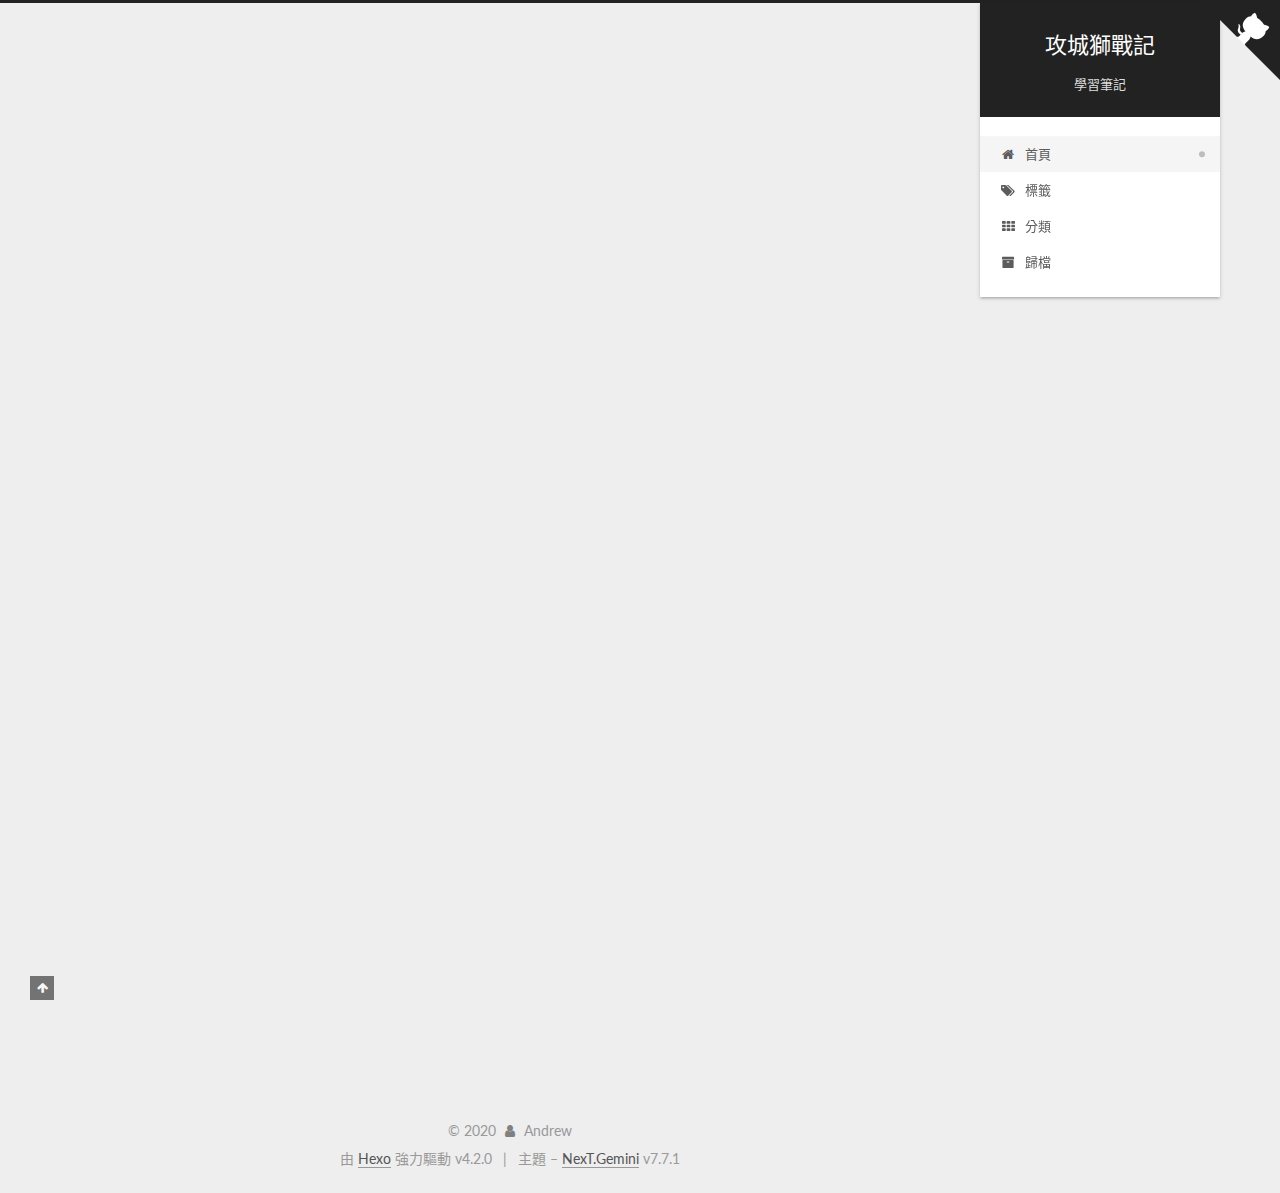
==== index.html @ 66b8ea12 "Site updated: 2020-05-15 19:25:50" ====
<!DOCTYPE html>
<html lang="zh-TW">
<head>
  <meta charset="UTF-8">
<meta name="viewport" content="width=device-width, initial-scale=1, maximum-scale=2">
<meta name="theme-color" content="#222">
<meta name="generator" content="Hexo 4.2.0">
<link href="https://fonts.googleapis.com/css?family=Noto+Serif+TC:400,600,700&display=swap&subset=chinese-traditional" rel="stylesheet">
  <link rel="apple-touch-icon" sizes="180x180" href="/images/apple-touch-icon-next.png">
  <link rel="icon" type="image/png" sizes="32x32" href="/images/favicon-32x32-next.png">
  <link rel="icon" type="image/png" sizes="16x16" href="/images/favicon-16x16-next.png">
  <link rel="mask-icon" href="/images/logo.svg" color="#222">
  <meta property="fb:admins" content="">
  <meta property="fb:app_id" content="251328089410373">

<link rel="stylesheet" href="/css/main.css">

<link rel="stylesheet" href="//fonts.googleapis.com/css?family=Lato:300,300italic,400,400italic,700,700italic&display=swap&subset=latin,latin-ext">
<link rel="stylesheet" href="/lib/font-awesome/css/font-awesome.min.css">

<script id="hexo-configurations">
    var NexT = window.NexT || {};
    var CONFIG = {"hostname":"andrewintw.github.io","root":"/","scheme":"Gemini","version":"7.7.1","exturl":false,"sidebar":{"position":"right","display":"post","padding":18,"offset":12,"onmobile":false},"copycode":{"enable":true,"show_result":true,"style":"default"},"back2top":{"enable":true,"sidebar":false,"scrollpercent":false},"bookmark":{"enable":false,"color":"#222","save":"auto"},"fancybox":false,"mediumzoom":false,"lazyload":false,"pangu":false,"comments":{"style":"tabs","active":null,"storage":true,"lazyload":false,"nav":null},"algolia":{"hits":{"per_page":10},"labels":{"input_placeholder":"Search for Posts","hits_empty":"We didn't find any results for the search: ${query}","hits_stats":"${hits} results found in ${time} ms"}},"localsearch":{"enable":false,"trigger":"auto","top_n_per_article":1,"unescape":false,"preload":false},"motion":{"enable":true,"async":false,"transition":{"post_block":"fadeIn","post_header":"slideDownIn","post_body":"slideDownIn","coll_header":"slideLeftIn","sidebar":"slideUpIn"}}};
  </script>

  <meta property="og:type" content="website">
<meta property="og:title" content="攻城獅戰記">
<meta property="og:url" content="https://andrewintw.github.io/index.html">
<meta property="og:site_name" content="攻城獅戰記">
<meta property="og:locale" content="zh_TW">
<meta property="article:author" content="Andrew">
<meta property="article:tag" content="linux">
<meta property="article:tag" content=" arduino">
<meta property="article:tag" content=" raspberry pi">
<meta property="article:tag" content=" maker">
<meta property="article:tag" content=" embedded system">
<meta property="article:tag" content=" openwrt">
<meta property="article:tag" content=" esp8266">
<meta property="article:tag" content=" esp32">
<meta name="twitter:card" content="summary">

<link rel="canonical" href="https://andrewintw.github.io/">


<script id="page-configurations">
  // https://hexo.io/docs/variables.html
  CONFIG.page = {
    sidebar: "",
    isHome: true,
    isPost: false
  };
</script>

  <title>攻城獅戰記</title>
  






  <noscript>
  <style>
  .use-motion .brand,
  .use-motion .menu-item,
  .sidebar-inner,
  .use-motion .post-block,
  .use-motion .pagination,
  .use-motion .comments,
  .use-motion .post-header,
  .use-motion .post-body,
  .use-motion .collection-header { opacity: initial; }

  .use-motion .site-title,
  .use-motion .site-subtitle {
    opacity: initial;
    top: initial;
  }

  .use-motion .logo-line-before i { left: initial; }
  .use-motion .logo-line-after i { right: initial; }
  </style>
</noscript>

</head>

<body itemscope itemtype="http://schema.org/WebPage">
  <div class="container use-motion">
    <div class="headband"></div>

    <header class="header" itemscope itemtype="http://schema.org/WPHeader">
      <div class="header-inner"><div class="site-brand-container">
  <div class="site-nav-toggle">
    <div class="toggle" aria-label="切換導航欄">
      <span class="toggle-line toggle-line-first"></span>
      <span class="toggle-line toggle-line-middle"></span>
      <span class="toggle-line toggle-line-last"></span>
    </div>
  </div>

  <div class="site-meta">

    <div>
      <a href="/" class="brand" rel="start">
        <span class="logo-line-before"><i></i></span>
        <span class="site-title">攻城獅戰記</span>
        <span class="logo-line-after"><i></i></span>
      </a>
    </div>
        <p class="site-subtitle">學習筆記</p>
  </div>

  <div class="site-nav-right"></div>
</div>


<nav class="site-nav">
  
  <ul id="menu" class="menu">
        <li class="menu-item menu-item-home">

    <a href="/" rel="section"><i class="fa fa-fw fa-home"></i>首頁</a>

  </li>
        <li class="menu-item menu-item-tags">

    <a href="/tags/" rel="section"><i class="fa fa-fw fa-tags"></i>標籤</a>

  </li>
        <li class="menu-item menu-item-categories">

    <a href="/categories/" rel="section"><i class="fa fa-fw fa-th"></i>分類</a>

  </li>
        <li class="menu-item menu-item-archives">

    <a href="/archives/" rel="section"><i class="fa fa-fw fa-archive"></i>歸檔</a>

  </li>
  </ul>

</nav>
</div>
    </header>

    
  <div class="back-to-top">
    <i class="fa fa-arrow-up"></i>
    <span>0%</span>
  </div>
  <div class="reading-progress-bar"></div>

  <a href="https://github.com/andrewintw" class="github-corner" title="Follow me on GitHub" aria-label="Follow me on GitHub" rel="noopener" target="_blank"><svg width="80" height="80" viewBox="0 0 250 250" aria-hidden="true"><path d="M0,0 L115,115 L130,115 L142,142 L250,250 L250,0 Z"></path><path d="M128.3,109.0 C113.8,99.7 119.0,89.6 119.0,89.6 C122.0,82.7 120.5,78.6 120.5,78.6 C119.2,72.0 123.4,76.3 123.4,76.3 C127.3,80.9 125.5,87.3 125.5,87.3 C122.9,97.6 130.6,101.9 134.4,103.2" fill="currentColor" style="transform-origin: 130px 106px;" class="octo-arm"></path><path d="M115.0,115.0 C114.9,115.1 118.7,116.5 119.8,115.4 L133.7,101.6 C136.9,99.2 139.9,98.4 142.2,98.6 C133.8,88.0 127.5,74.4 143.8,58.0 C148.5,53.4 154.0,51.2 159.7,51.0 C160.3,49.4 163.2,43.6 171.4,40.1 C171.4,40.1 176.1,42.5 178.8,56.2 C183.1,58.6 187.2,61.8 190.9,65.4 C194.5,69.0 197.7,73.2 200.1,77.6 C213.8,80.2 216.3,84.9 216.3,84.9 C212.7,93.1 206.9,96.0 205.4,96.6 C205.1,102.4 203.0,107.8 198.3,112.5 C181.9,128.9 168.3,122.5 157.7,114.1 C157.9,116.9 156.7,120.9 152.7,124.9 L141.0,136.5 C139.8,137.7 141.6,141.9 141.8,141.8 Z" fill="currentColor" class="octo-body"></path></svg></a>


    <main class="main">
      <div class="main-inner">
        <div class="content-wrap">
          

          <div class="content">
            

  <div class="posts-expand">
        
  
  
  <article itemscope itemtype="http://schema.org/Article" class="post-block home" lang="zh-TW">
    <link itemprop="mainEntityOfPage" href="https://andrewintw.github.io/2020/05/15/hello-world/">

    <span hidden itemprop="author" itemscope itemtype="http://schema.org/Person">
      <meta itemprop="image" content="/images/avatar.gif">
      <meta itemprop="name" content="Andrew">
      <meta itemprop="description" content="">
    </span>

    <span hidden itemprop="publisher" itemscope itemtype="http://schema.org/Organization">
      <meta itemprop="name" content="攻城獅戰記">
    </span>
      <header class="post-header">
        <h1 class="post-title" itemprop="name headline">
          
            <a href="/2020/05/15/hello-world/" class="post-title-link" itemprop="url">Hello World</a>
        </h1>

        <div class="post-meta">
            <span class="post-meta-item">
              <span class="post-meta-item-icon">
                <i class="fa fa-calendar-o"></i>
              </span>
              <span class="post-meta-item-text">發表於</span>

              <time title="創建時間：2020-05-15 14:35:52" itemprop="dateCreated datePublished" datetime="2020-05-15T14:35:52+08:00">2020-05-15</time>
            </span>

          
  
  <span class="post-meta-item">
    
      <span class="post-meta-item-icon">
        <i class="fa fa-comment-o"></i>
      </span>
      <span class="post-meta-item-text">Facebook：</span>
    
    <a title="facebook comments" href="/2020/05/15/hello-world/#comments" itemprop="discussionUrl">
      <span class="post-comments-count fb-comments-count" data-href="https://andrewintw.github.io/2020/05/15/hello-world/" itemprop="commentCount">0</span>
    </a>
  </span>
  
  

        </div>
      </header>

    
    
    
    <div class="post-body" itemprop="articleBody">

      
          <p>Welcome to <a href="https://hexo.io/" target="_blank" rel="noopener">Hexo</a>! This is your very first post. Check <a href="https://hexo.io/docs/" target="_blank" rel="noopener">documentation</a> for more info. If you get any problems when using Hexo, you can find the answer in <a href="https://hexo.io/docs/troubleshooting.html" target="_blank" rel="noopener">troubleshooting</a> or you can ask me on <a href="https://github.com/hexojs/hexo/issues" target="_blank" rel="noopener">GitHub</a>.</p>
<h2 id="Quick-Start"><a href="#Quick-Start" class="headerlink" title="Quick Start"></a>Quick Start</h2><h3 id="Create-a-new-post"><a href="#Create-a-new-post" class="headerlink" title="Create a new post"></a>Create a new post</h3><figure class="highlight bash"><table><tr><td class="gutter"><pre><span class="line">1</span><br></pre></td><td class="code"><pre><span class="line">$ hexo new <span class="string">"My New Post"</span></span><br></pre></td></tr></table></figure>

<p>More info: <a href="https://hexo.io/docs/writing.html" target="_blank" rel="noopener">Writing</a></p>
<h3 id="Run-server"><a href="#Run-server" class="headerlink" title="Run server"></a>Run server</h3><figure class="highlight bash"><table><tr><td class="gutter"><pre><span class="line">1</span><br></pre></td><td class="code"><pre><span class="line">$ hexo server</span><br></pre></td></tr></table></figure>

<p>More info: <a href="https://hexo.io/docs/server.html" target="_blank" rel="noopener">Server</a></p>
<h3 id="Generate-static-files"><a href="#Generate-static-files" class="headerlink" title="Generate static files"></a>Generate static files</h3><figure class="highlight bash"><table><tr><td class="gutter"><pre><span class="line">1</span><br></pre></td><td class="code"><pre><span class="line">$ hexo generate</span><br></pre></td></tr></table></figure>

<p>More info: <a href="https://hexo.io/docs/generating.html" target="_blank" rel="noopener">Generating</a></p>
<h3 id="Deploy-to-remote-sites"><a href="#Deploy-to-remote-sites" class="headerlink" title="Deploy to remote sites"></a>Deploy to remote sites</h3><figure class="highlight bash"><table><tr><td class="gutter"><pre><span class="line">1</span><br></pre></td><td class="code"><pre><span class="line">$ hexo deploy</span><br></pre></td></tr></table></figure>

<p>More info: <a href="https://hexo.io/docs/one-command-deployment.html" target="_blank" rel="noopener">Deployment</a></p>

      
    </div>

    
    
    
      <footer class="post-footer">
        <div class="post-eof"></div>
      </footer>
  </article>
  
  
  

  </div>

  



          </div>
          

<script>
  window.addEventListener('tabs:register', () => {
    let activeClass = CONFIG.comments.activeClass;
    if (CONFIG.comments.storage) {
      activeClass = localStorage.getItem('comments_active') || activeClass;
    }
    if (activeClass) {
      let activeTab = document.querySelector(`a[href="#comment-${activeClass}"]`);
      if (activeTab) {
        activeTab.click();
      }
    }
  });
  if (CONFIG.comments.storage) {
    window.addEventListener('tabs:click', event => {
      if (!event.target.matches('.tabs-comment .tab-content .tab-pane')) return;
      let commentClass = event.target.classList[1];
      localStorage.setItem('comments_active', commentClass);
    });
  }
</script>

        </div>
          
  
  <div class="toggle sidebar-toggle">
    <span class="toggle-line toggle-line-first"></span>
    <span class="toggle-line toggle-line-middle"></span>
    <span class="toggle-line toggle-line-last"></span>
  </div>

  <aside class="sidebar">
    <div class="sidebar-inner">

      <ul class="sidebar-nav motion-element">
        <li class="sidebar-nav-toc">
          文章目錄
        </li>
        <li class="sidebar-nav-overview">
          本站概要
        </li>
      </ul>

      <!--noindex-->
      <div class="post-toc-wrap sidebar-panel">
      </div>
      <!--/noindex-->

      <div class="site-overview-wrap sidebar-panel">
        <div class="site-author motion-element" itemprop="author" itemscope itemtype="http://schema.org/Person">
  <p class="site-author-name" itemprop="name">Andrew</p>
  <div class="site-description" itemprop="description"></div>
</div>
<div class="site-state-wrap motion-element">
  <nav class="site-state">
      <div class="site-state-item site-state-posts">
          <a href="/archives/">
        
          <span class="site-state-item-count">1</span>
          <span class="site-state-item-name">文章</span>
        </a>
      </div>
  </nav>
</div>



      </div>

    </div>
  </aside>
  <div id="sidebar-dimmer"></div>


      </div>
    </main>

    <footer class="footer">
      <div class="footer-inner">
        

<div class="copyright">
  
  &copy; 
  <span itemprop="copyrightYear">2020</span>
  <span class="with-love">
    <i class="fa fa-user"></i>
  </span>
  <span class="author" itemprop="copyrightHolder">Andrew</span>
</div>
  <div class="powered-by">由 <a href="https://hexo.io/" class="theme-link" rel="noopener" target="_blank">Hexo</a> 強力驅動 v4.2.0
  </div>
  <span class="post-meta-divider">|</span>
  <div class="theme-info">主題 – <a href="https://theme-next.org/" class="theme-link" rel="noopener" target="_blank">NexT.Gemini</a> v7.7.1
  </div>

        








      </div>
    </footer>
  </div>

  
  <script src="/lib/anime.min.js"></script>
  <script src="/lib/velocity/velocity.min.js"></script>
  <script src="/lib/velocity/velocity.ui.min.js"></script>

<script src="/js/utils.js"></script>

<script src="/js/motion.js"></script>


<script src="/js/schemes/pisces.js"></script>


<script src="/js/next-boot.js"></script>




  



  <script>
    function fbAsyncInit() {
      FB.init({
        appId  : '251328089410373',
        xfbml  : true,
        version: 'v3.3'
      });
    }
    (function(d, s, id) {
      var js, fjs = d.getElementsByTagName(s)[0];
      if (d.getElementById(id)) {return;}
      js = d.createElement(s); js.id = id;
      js.src = "//connect.facebook.net/zh_TW/sdk.js";
      fjs.parentNode.insertBefore(js, fjs);
    }(document, 'script', 'facebook-jssdk'));
  </script>













  

  

</body>
</html>
---- css/main.css ----
html {
  line-height: 1.15; /* 1 */
  -webkit-text-size-adjust: 100%; /* 2 */
}
body {
  margin: 0;
}
main {
  display: block;
}
h1 {
  font-size: 2em;
  margin: 0.67em 0;
}
hr {
  box-sizing: content-box; /* 1 */
  height: 0; /* 1 */
  overflow: visible; /* 2 */
}
pre {
  font-family: monospace, monospace; /* 1 */
  font-size: 1em; /* 2 */
}
a {
  background: transparent;
}
abbr[title] {
  border-bottom: none; /* 1 */
  text-decoration: underline; /* 2 */
  text-decoration: underline dotted; /* 2 */
}
b,
strong {
  font-weight: bolder;
}
code,
kbd,
samp {
  font-family: monospace, monospace; /* 1 */
  font-size: 1em; /* 2 */
}
small {
  font-size: 80%;
}
sub,
sup {
  font-size: 75%;
  line-height: 0;
  position: relative;
  vertical-align: baseline;
}
sub {
  bottom: -0.25em;
}
sup {
  top: -0.5em;
}
img {
  border-style: none;
}
button,
input,
optgroup,
select,
textarea {
  font-family: inherit; /* 1 */
  font-size: 100%; /* 1 */
  line-height: 1.15; /* 1 */
  margin: 0; /* 2 */
}
button,
input {
/* 1 */
  overflow: visible;
}
button,
select {
/* 1 */
  text-transform: none;
}
button,
[type='button'],
[type='reset'],
[type='submit'] {
  -webkit-appearance: button;
}
button::-moz-focus-inner,
[type='button']::-moz-focus-inner,
[type='reset']::-moz-focus-inner,
[type='submit']::-moz-focus-inner {
  border-style: none;
  padding: 0;
}
button:-moz-focusring,
[type='button']:-moz-focusring,
[type='reset']:-moz-focusring,
[type='submit']:-moz-focusring {
  outline: 1px dotted ButtonText;
}
fieldset {
  padding: 0.35em 0.75em 0.625em;
}
legend {
  box-sizing: border-box; /* 1 */
  color: inherit; /* 2 */
  display: table; /* 1 */
  max-width: 100%; /* 1 */
  padding: 0; /* 3 */
  white-space: normal; /* 1 */
}
progress {
  vertical-align: baseline;
}
textarea {
  overflow: auto;
}
[type='checkbox'],
[type='radio'] {
  box-sizing: border-box; /* 1 */
  padding: 0; /* 2 */
}
[type='number']::-webkit-inner-spin-button,
[type='number']::-webkit-outer-spin-button {
  height: auto;
}
[type='search'] {
  outline-offset: -2px; /* 2 */
  -webkit-appearance: textfield; /* 1 */
}
[type='search']::-webkit-search-decoration {
  -webkit-appearance: none;
}
::-webkit-file-upload-button {
  font: inherit; /* 2 */
  -webkit-appearance: button; /* 1 */
}
details {
  display: block;
}
summary {
  display: list-item;
}
template {
  display: none;
}
[hidden] {
  display: none;
}
::selection {
  background: #262a30;
  color: #fff;
}
html,
body {
  height: 100%;
}
body {
  background: #eee;
  color: #555;
  font-family: 'Lato', "PingFang SC", "Microsoft YaHei", sans-serif;
  font-size: 1em;
  line-height: 2;
}
@media (max-width: 991px) {
  body {
    padding-left: 0 !important;
    padding-right: 0 !important;
  }
}
h1,
h2,
h3,
h4,
h5,
h6 {
  font-family: 'Lato', "PingFang SC", "Microsoft YaHei", sans-serif;
  font-weight: bold;
  line-height: 1.5;
  margin: 20px 0 15px;
}
h1 {
  font-size: 1.5em;
}
h2 {
  font-size: 1.375em;
}
h3 {
  font-size: 1.25em;
}
h4 {
  font-size: 1.125em;
}
h5 {
  font-size: 1em;
}
h6 {
  font-size: 0.875em;
}
p {
  margin: 0 0 20px 0;
}
a,
span.exturl {
  border-bottom: 1px solid #999;
  color: #555;
  outline: 0;
  text-decoration: none;
  overflow-wrap: break-word;
  word-wrap: break-word;
  cursor: pointer;
}
a:hover,
span.exturl:hover {
  border-bottom-color: #222;
  color: #222;
}
iframe,
img,
video {
  display: block;
  margin-left: auto;
  margin-right: auto;
  max-width: 100%;
}
hr {
  background-color: #ddd;
  background-image: repeating-linear-gradient(-45deg, #fff, #fff 4px, transparent 4px, transparent 8px);
  border: 0;
  height: 3px;
  margin: 40px 0;
}
blockquote {
  border-left: 4px solid #ddd;
  color: #666;
  margin: 0;
  padding: 0 15px;
}
blockquote cite::before {
  content: '-';
  padding: 0 5px;
}
dt {
  font-weight: 700;
}
dd {
  margin: 0;
  padding: 0;
}
kbd {
  background-color: #f5f5f5;
  background-image: linear-gradient(#eee, #fff, #eee);
  border: 1px solid #ccc;
  border-radius: 0.2em;
  box-shadow: 0.1em 0.1em 0.2em rgba(0,0,0,0.1);
  font-family: inherit;
  padding: 0.1em 0.3em;
  white-space: nowrap;
}
.table-container {
  overflow: auto;
}
table {
  border-collapse: collapse;
  border-spacing: 0;
  font-size: 0.875em;
  margin: 0 0 20px 0;
  width: 100%;
}
tbody tr:nth-of-type(odd) {
  background: #f9f9f9;
}
tbody tr:hover {
  background: #f5f5f5;
}
caption,
th,
td {
  font-weight: normal;
  padding: 8px;
  text-align: left;
  vertical-align: middle;
}
th,
td {
  border: 1px solid #ddd;
  border-bottom: 3px solid #ddd;
}
th {
  font-weight: 700;
  padding-bottom: 10px;
}
td {
  border-bottom-width: 1px;
}
.btn {
  background: #fff;
  border: 2px solid #555;
  border-radius: 2px;
  color: #555;
  display: inline-block;
  font-size: 0.875em;
  line-height: 2;
  padding: 0 20px;
  text-decoration: none;
  transition-property: background-color;
  transition-delay: 0s;
  transition-duration: 0.2s;
  transition-timing-function: ease-in-out;
}
.btn:hover {
  background: #222;
  border-color: #222;
  color: #fff;
}
.btn + .btn {
  margin: 0 0 8px 8px;
}
.btn .fa-fw {
  text-align: left;
  width: 1.285714285714286em;
}
.toggle {
  line-height: 0;
}
.toggle .toggle-line {
  background: #fff;
  display: inline-block;
  height: 2px;
  left: 0;
  position: relative;
  top: 0;
  transition: all 0.4s;
  vertical-align: top;
  width: 100%;
}
.toggle .toggle-line:not(:first-child) {
  margin-top: 3px;
}
.toggle.toggle-arrow .toggle-line-first {
  top: 2px;
  transform: rotate(-45deg);
  width: 50%;
}
.toggle.toggle-arrow .toggle-line-middle {
  width: 90%;
}
.toggle.toggle-arrow .toggle-line-last {
  top: -2px;
  transform: rotate(45deg);
  width: 50%;
}
.toggle.toggle-close .toggle-line-first {
  top: 5px;
  transform: rotate(-45deg);
}
.toggle.toggle-close .toggle-line-middle {
  opacity: 0;
}
.toggle.toggle-close .toggle-line-last {
  top: -5px;
  transform: rotate(45deg);
}
.highlight-container {
  position: relative;
}
.highlight-container:hover .copy-btn,
.highlight-container .copy-btn:focus {
  opacity: 1;
}
.copy-btn {
  color: #333;
  cursor: pointer;
  display: inline-block;
  font-weight: 700;
  line-height: 1.6;
  opacity: 0;
  outline: 0;
  padding: 2px 6px;
  position: absolute;
  vertical-align: middle;
  white-space: nowrap;
  -moz-user-select: none;
  -ms-user-select: none;
  -webkit-user-select: none;
  user-select: none;
  transition-delay: 0s;
  transition-duration: 0.2s;
  transition-timing-function: ease-in-out;
  background-color: #eee;
  background-image: linear-gradient(#fcfcfc, #eee);
  border: 1px solid #d5d5d5;
  border-radius: 3px;
  font-size: 0.8125em;
  right: 4px;
  top: 8px;
}
.highlight,
pre {
  background: #2d2d2d;
  color: #ccc;
  line-height: 1.6;
  margin: 0 auto 20px;
}
pre,
code {
  font-family: consolas, Menlo, monospace, "PingFang SC", "Microsoft YaHei";
}
code {
  background: #eee;
  border-radius: 3px;
  color: #555;
  padding: 2px 4px;
  overflow-wrap: break-word;
  word-wrap: break-word;
}
.highlight *::selection {
  background: #515151;
}
.highlight pre {
  border: 0;
  margin: 0;
  padding: 10px 0;
}
.highlight table {
  border: 0;
  margin: 0;
  width: auto;
}
.highlight td {
  border: 0;
  padding: 0;
}
.highlight figcaption {
  background: #eee;
  color: #ccc;
  font-size: 0.875em;
  line-height: 1.2;
  padding: 0.5em;
}
.highlight figcaption::before,
.highlight figcaption::after {
  content: ' ';
  display: table;
}
.highlight figcaption::after {
  clear: both;
}
.highlight figcaption a {
  color: #ccc;
  float: right;
}
.highlight figcaption a:hover {
  border-bottom-color: #ccc;
}
.highlight .gutter {
  -moz-user-select: none;
  -ms-user-select: none;
  -webkit-user-select: none;
  user-select: none;
}
.highlight .gutter pre {
  background: #1b1b1b;
  color: #999;
  padding-left: 10px;
  padding-right: 10px;
  text-align: right;
}
.highlight .code pre {
  background: #2d2d2d;
  padding-left: 10px;
  width: 100%;
}
.gist table {
  width: auto;
}
.gist table td {
  border: 0;
}
pre {
  overflow: auto;
  padding: 10px;
}
pre code {
  background: none;
  color: #ccc;
  font-size: 0.875em;
  padding: 0;
  text-shadow: none;
}
pre .deletion {
  background: #800000;
}
pre .addition {
  background: #008000;
}
pre .meta {
  color: #fc6;
  -moz-user-select: none;
  -ms-user-select: none;
  -webkit-user-select: none;
  user-select: none;
}
pre .comment {
  color: #999;
}
pre .variable,
pre .attribute,
pre .tag,
pre .name,
pre .regexp,
pre .ruby .constant,
pre .xml .tag .title,
pre .xml .pi,
pre .xml .doctype,
pre .html .doctype,
pre .css .id,
pre .css .class,
pre .css .pseudo {
  color: #f2777a;
}
pre .number,
pre .preprocessor,
pre .built_in,
pre .builtin-name,
pre .literal,
pre .params,
pre .constant,
pre .command {
  color: #f99157;
}
pre .ruby .class .title,
pre .css .rules .attribute,
pre .string,
pre .symbol,
pre .value,
pre .inheritance,
pre .header,
pre .ruby .symbol,
pre .xml .cdata,
pre .special,
pre .formula {
  color: #9c9;
}
pre .title,
pre .css .hexcolor {
  color: #6cc;
}
pre .function,
pre .python .decorator,
pre .python .title,
pre .ruby .function .title,
pre .ruby .title .keyword,
pre .perl .sub,
pre .javascript .title,
pre .coffeescript .title {
  color: #69c;
}
pre .keyword,
pre .javascript .function {
  color: #c9c;
}
.blockquote-center {
  border-left: none;
  margin: 40px 0;
  padding: 0;
  position: relative;
  text-align: center;
}
.blockquote-center::before,
.blockquote-center::after {
  background-repeat: no-repeat;
  background-size: 22px 22px;
  content: ' ';
  display: block;
  height: 24px;
  opacity: 0.2;
  position: absolute;
  width: 100%;
}
.blockquote-center::before {
  background-image: url("../images/quote-l.svg");
  background-position: 0 -6px;
  border-top: 1px solid #ccc;
  top: -20px;
}
.blockquote-center::after {
  background-image: url("../images/quote-r.svg");
  background-position: 100% 8px;
  border-bottom: 1px solid #ccc;
  bottom: -20px;
}
.blockquote-center p,
.blockquote-center div {
  text-align: center;
}
.post-body .group-picture img {
  margin: 0 auto;
  padding: 0 3px;
}
.group-picture-row {
  margin-bottom: 6px;
  overflow: hidden;
}
.group-picture-column {
  float: left;
  margin-bottom: 10px;
}
.post-body .label {
  display: inline;
  padding: 0 2px;
}
.post-body .label.default {
  background: #f0f0f0;
}
.post-body .label.primary {
  background: #efe6f7;
}
.post-body .label.info {
  background: #e5f2f8;
}
.post-body .label.success {
  background: #e7f4e9;
}
.post-body .label.warning {
  background: #fcf6e1;
}
.post-body .label.danger {
  background: #fae8eb;
}
.post-body .tabs {
  margin-bottom: 20px;
}
.post-body .tabs,
.tabs-comment {
  display: block;
  padding-top: 10px;
  position: relative;
}
.post-body .tabs ul.nav-tabs,
.tabs-comment ul.nav-tabs {
  display: flex;
  flex-wrap: wrap;
  margin: 0;
  margin-bottom: -1px;
  padding: 0;
}
@media (max-width: 413px) {
  .post-body .tabs ul.nav-tabs,
  .tabs-comment ul.nav-tabs {
    display: block;
    margin-bottom: 5px;
  }
}
.post-body .tabs ul.nav-tabs li.tab,
.tabs-comment ul.nav-tabs li.tab {
  background: #fff;
  border-bottom: 1px solid #ddd;
  border-left: 1px solid transparent;
  border-right: 1px solid transparent;
  border-top: 3px solid transparent;
  flex-grow: 1;
  list-style-type: none;
  border-radius: 0 0 0 0;
}
@media (max-width: 413px) {
  .post-body .tabs ul.nav-tabs li.tab,
  .tabs-comment ul.nav-tabs li.tab {
    border-bottom: 1px solid transparent;
    border-left: 3px solid transparent;
    border-right: 1px solid transparent;
    border-top: 1px solid transparent;
  }
}
@media (max-width: 413px) {
  .post-body .tabs ul.nav-tabs li.tab,
  .tabs-comment ul.nav-tabs li.tab {
    border-radius: 0;
  }
}
.post-body .tabs ul.nav-tabs li.tab a,
.tabs-comment ul.nav-tabs li.tab a {
  border-bottom: initial;
  display: block;
  line-height: 1.8;
  outline: 0;
  padding: 0.25em 0.75em;
  text-align: center;
  transition-delay: 0s;
  transition-duration: 0.2s;
  transition-timing-function: ease-out;
}
.post-body .tabs ul.nav-tabs li.tab a i,
.tabs-comment ul.nav-tabs li.tab a i {
  width: 1.285714285714286em;
}
.post-body .tabs ul.nav-tabs li.tab.active,
.tabs-comment ul.nav-tabs li.tab.active {
  border-bottom: 1px solid transparent;
  border-left: 1px solid #ddd;
  border-right: 1px solid #ddd;
  border-top: 3px solid #fc6423;
}
@media (max-width: 413px) {
  .post-body .tabs ul.nav-tabs li.tab.active,
  .tabs-comment ul.nav-tabs li.tab.active {
    border-bottom: 1px solid #ddd;
    border-left: 3px solid #fc6423;
    border-right: 1px solid #ddd;
    border-top: 1px solid #ddd;
  }
}
.post-body .tabs ul.nav-tabs li.tab.active a,
.tabs-comment ul.nav-tabs li.tab.active a {
  color: #555;
  cursor: default;
}
.post-body .tabs .tab-content .tab-pane,
.tabs-comment .tab-content .tab-pane {
  border: 1px solid #ddd;
  padding: 20px 20px 0 20px;
  border-radius: 0;
}
.post-body .tabs .tab-content .tab-pane:not(.active),
.tabs-comment .tab-content .tab-pane:not(.active) {
  display: none;
}
.post-body .tabs .tab-content .tab-pane.active,
.tabs-comment .tab-content .tab-pane.active {
  display: block;
}
.post-body .tabs .tab-content .tab-pane.active:nth-of-type(1),
.tabs-comment .tab-content .tab-pane.active:nth-of-type(1) {
  border-radius: 0 0 0 0;
}
@media (max-width: 413px) {
  .post-body .tabs .tab-content .tab-pane.active:nth-of-type(1),
  .tabs-comment .tab-content .tab-pane.active:nth-of-type(1) {
    border-radius: 0;
  }
}
.post-body .note {
  border-radius: 3px;
  margin-bottom: 20px;
  padding: 15px;
  position: relative;
  border: 1px solid #eee;
  border-left-width: 5px;
}
.post-body .note h2,
.post-body .note h3,
.post-body .note h4,
.post-body .note h5,
.post-body .note h6 {
  margin-top: 0;
  border-bottom: initial;
  margin-bottom: 0;
  padding-top: 0;
}
.post-body .note p:first-child,
.post-body .note ul:first-child,
.post-body .note ol:first-child,
.post-body .note table:first-child,
.post-body .note pre:first-child,
.post-body .note blockquote:first-child,
.post-body .note img:first-child {
  margin-top: 0;
}
.post-body .note p:last-child,
.post-body .note ul:last-child,
.post-body .note ol:last-child,
.post-body .note table:last-child,
.post-body .note pre:last-child,
.post-body .note blockquote:last-child,
.post-body .note img:last-child {
  margin-bottom: 0;
}
.post-body .note.default {
  border-left-color: #777;
}
.post-body .note.default h2,
.post-body .note.default h3,
.post-body .note.default h4,
.post-body .note.default h5,
.post-body .note.default h6 {
  color: #777;
}
.post-body .note.primary {
  border-left-color: #6f42c1;
}
.post-body .note.primary h2,
.post-body .note.primary h3,
.post-body .note.primary h4,
.post-body .note.primary h5,
.post-body .note.primary h6 {
  color: #6f42c1;
}
.post-body .note.info {
  border-left-color: #428bca;
}
.post-body .note.info h2,
.post-body .note.info h3,
.post-body .note.info h4,
.post-body .note.info h5,
.post-body .note.info h6 {
  color: #428bca;
}
.post-body .note.success {
  border-left-color: #5cb85c;
}
.post-body .note.success h2,
.post-body .note.success h3,
.post-body .note.success h4,
.post-body .note.success h5,
.post-body .note.success h6 {
  color: #5cb85c;
}
.post-body .note.warning {
  border-left-color: #f0ad4e;
}
.post-body .note.warning h2,
.post-body .note.warning h3,
.post-body .note.warning h4,
.post-body .note.warning h5,
.post-body .note.warning h6 {
  color: #f0ad4e;
}
.post-body .note.danger {
  border-left-color: #d9534f;
}
.post-body .note.danger h2,
.post-body .note.danger h3,
.post-body .note.danger h4,
.post-body .note.danger h5,
.post-body .note.danger h6 {
  color: #d9534f;
}
.pagination .prev,
.pagination .next,
.pagination .page-number,
.pagination .space {
  display: inline-block;
  margin: 0 10px;
  padding: 0 11px;
  position: relative;
  top: -1px;
}
@media (max-width: 767px) {
  .pagination .prev,
  .pagination .next,
  .pagination .page-number,
  .pagination .space {
    margin: 0 5px;
  }
}
.pagination {
  border-top: 1px solid #eee;
  margin: 120px 0 0;
  text-align: center;
}
.pagination .prev,
.pagination .next,
.pagination .page-number {
  border-bottom: 0;
  border-top: 1px solid #eee;
  transition-property: border-color;
  transition-delay: 0s;
  transition-duration: 0.2s;
  transition-timing-function: ease-in-out;
}
.pagination .prev:hover,
.pagination .next:hover,
.pagination .page-number:hover {
  border-top-color: #222;
}
.pagination .space {
  margin: 0;
  padding: 0;
}
.pagination .prev {
  margin-left: 0;
}
.pagination .next {
  margin-right: 0;
}
.pagination .page-number.current {
  background: #ccc;
  border-top-color: #ccc;
  color: #fff;
}
@media (max-width: 767px) {
  .pagination {
    border-top: none;
  }
  .pagination .prev,
  .pagination .next,
  .pagination .page-number {
    border-bottom: 1px solid #eee;
    border-top: 0;
    margin-bottom: 10px;
    padding: 0 10px;
  }
  .pagination .prev:hover,
  .pagination .next:hover,
  .pagination .page-number:hover {
    border-bottom-color: #222;
  }
}
.comments {
  margin: 60px 20px 0;
  overflow: hidden;
}
.comment-button-group {
  display: flex;
  flex-wrap: wrap-reverse;
  justify-content: center;
  margin: 1em 0;
}
.comment-button-group .comment-button {
  margin: 0.1em 0.2em;
}
.comment-button-group .comment-button.active {
  background: #222;
  border-color: #222;
  color: #fff;
}
.comment-position {
  display: none;
}
.comment-position.active {
  display: block;
}
.tabs-comment {
  background: #fff;
  margin-top: 4em;
  padding-top: 0;
}
.tabs-comment .comments {
  border: 0;
  box-shadow: none;
  margin-top: 0;
  padding-top: 0;
}
.container {
  min-height: 100%;
  position: relative;
}
.main-inner {
  margin: 0 auto;
  width: calc(100% - 20px);
}
@media (min-width: 1200px) {
  .main-inner {
    width: 1160px;
  }
}
@media (min-width: 1600px) {
  .main-inner {
    width: 73%;
  }
}
.header {
  background: transparent;
}
.header-inner {
  margin: 0 auto;
  width: calc(100% - 20px);
}
@media (min-width: 1200px) {
  .header-inner {
    width: 1160px;
  }
}
@media (min-width: 1600px) {
  .header-inner {
    width: 73%;
  }
}
.site-brand-container {
  display: flex;
  flex-shrink: 0;
  padding: 0 10px;
}
.headband {
  background: #222;
  height: 3px;
}
.site-meta {
  flex-grow: 1;
  text-align: center;
}
@media (max-width: 767px) {
  .site-meta {
    text-align: center;
  }
}
.brand {
  background: #222;
  border-bottom: none;
  color: #fff;
  display: inline-block;
  line-height: 1.375em;
  padding: 0 40px;
  position: relative;
}
.brand:hover {
  color: #fff;
}
.site-title {
  display: inline-block;
  font-family: 'Lato', "PingFang SC", "Microsoft YaHei", sans-serif;
  font-size: 1.375em;
  font-weight: normal;
  line-height: 1.5;
  vertical-align: top;
}
.site-subtitle {
  color: #ddd;
  font-size: 0.8125em;
  margin: 10px 0;
}
.use-motion .brand {
  opacity: 0;
}
.use-motion .site-title,
.use-motion .site-subtitle,
.use-motion .custom-logo-image {
  opacity: 0;
  position: relative;
  top: -10px;
}
.site-nav-toggle {
  display: none;
}
@media (max-width: 767px) {
  .site-nav-toggle {
    display: flex;
    flex-direction: column;
    justify-content: center;
  }
}
.site-nav-toggle .toggle {
  padding: 10px;
  width: 22px;
}
.site-nav-toggle .toggle .toggle-line {
  background: #555;
  border-radius: 1px;
}
.site-nav-right {
  display: none;
  width: 42px;
}
@media (max-width: 767px) {
  .site-nav-right {
    display: block;
  }
}
.site-nav {
  display: block;
}
@media (max-width: 767px) {
  .site-nav {
    clear: both;
    display: none;
  }
}
.site-nav.site-nav-on {
  display: block;
}
.menu {
  margin-top: 20px;
  padding-left: 0;
  text-align: center;
}
.menu-item {
  display: inline-block;
  list-style: none;
  margin: 0 10px;
}
@media (max-width: 767px) {
  .menu-item {
    margin-top: 10px;
  }
}
.menu-item a,
.menu-item span.exturl {
  border-bottom: 0;
  display: block;
  font-size: 0.8125em;
  transition-property: border-color;
  transition-delay: 0s;
  transition-duration: 0.2s;
  transition-timing-function: ease-in-out;
}
@media (hover: none) {
  .menu-item a:hover,
  .menu-item span.exturl:hover {
    border-bottom-color: transparent !important;
  }
}
.menu-item .fa {
  margin-right: 8px;
}
.menu-item .badge {
  display: inline-block;
  font-weight: 700;
  line-height: 1;
  margin-left: 0.35em;
  margin-top: 0.35em;
  text-align: center;
  white-space: nowrap;
}
@media (max-width: 767px) {
  .menu-item .badge {
    float: right;
    margin-left: 0;
  }
}
.use-motion .menu-item {
  opacity: 0;
}
.github-corner :hover .octo-arm {
  animation: octocat-wave 560ms ease-in-out;
}
.github-corner svg {
  border: 0;
  color: #fff;
  fill: #222;
  position: absolute;
  right: 0;
  top: 0;
  z-index: 1000;
}
@media (max-width: 991px) {
  .github-corner svg {
    color: #222;
    fill: #fff;
  }
  .github-corner .github-corner:hover .octo-arm {
    animation: none;
  }
  .github-corner .github-corner .octo-arm {
    animation: octocat-wave 560ms ease-in-out;
  }
}
@-moz-keyframes octocat-wave {
  0%, 100% {
    transform: rotate(0);
  }
  20%, 60% {
    transform: rotate(-25deg);
  }
  40%, 80% {
    transform: rotate(10deg);
  }
}
@-webkit-keyframes octocat-wave {
  0%, 100% {
    transform: rotate(0);
  }
  20%, 60% {
    transform: rotate(-25deg);
  }
  40%, 80% {
    transform: rotate(10deg);
  }
}
@-o-keyframes octocat-wave {
  0%, 100% {
    transform: rotate(0);
  }
  20%, 60% {
    transform: rotate(-25deg);
  }
  40%, 80% {
    transform: rotate(10deg);
  }
}
@keyframes octocat-wave {
  0%, 100% {
    transform: rotate(0);
  }
  20%, 60% {
    transform: rotate(-25deg);
  }
  40%, 80% {
    transform: rotate(10deg);
  }
}
.sidebar {
  background: #222;
  bottom: 0;
  box-shadow: inset 0 2px 6px #000;
  position: fixed;
  top: 0;
}
.sidebar a,
.sidebar span.exturl {
  border-bottom-color: #555;
  color: #999;
}
.sidebar a:hover,
.sidebar span.exturl:hover {
  border-bottom-color: #eee;
  color: #eee;
}
@media (max-width: 991px) {
  .sidebar {
    display: none;
  }
}
.sidebar-inner {
  color: #999;
  padding: 18px 10px;
  text-align: center;
}
.cc-license {
  margin-top: 10px;
  text-align: center;
}
.cc-license .cc-opacity {
  border-bottom: none;
  opacity: 0.7;
}
.cc-license .cc-opacity:hover {
  opacity: 0.9;
}
.cc-license img {
  display: inline-block;
}
.site-author-image {
  border: 1px solid #eee;
  display: block;
  height: auto;
  margin: 0 auto;
  max-width: 120px;
  padding: 2px;
}
.site-author-name {
  color: #222;
  font-weight: 600;
  margin: 0;
  text-align: center;
}
.site-description {
  color: #999;
  font-size: 0.8125em;
  margin-top: 0;
  text-align: center;
}
.links-of-author {
  margin-top: 15px;
}
.links-of-author a,
.links-of-author span.exturl {
  border-bottom-color: #555;
  display: inline-block;
  font-size: 0.8125em;
  margin-bottom: 10px;
  margin-right: 10px;
  vertical-align: middle;
}
.links-of-author a::before,
.links-of-author span.exturl::before {
  background: #8618c9;
  border-radius: 50%;
  content: ' ';
  display: inline-block;
  height: 4px;
  margin-right: 3px;
  vertical-align: middle;
  width: 4px;
}
.sidebar-button {
  margin-top: 15px;
}
.sidebar-button a {
  border: 1px solid #fc6423;
  border-radius: 4px;
  color: #fc6423;
  display: inline-block;
  padding: 0 15px;
}
.sidebar-button a .fa {
  margin-right: 5px;
}
.sidebar-button a:hover {
  background: #fc6423;
  border: 1px solid #fc6423;
  color: #fff;
}
.sidebar-button a:hover .fa {
  color: #fff;
}
.links-of-blogroll {
  font-size: 0.8125em;
  margin-top: 10px;
}
.links-of-blogroll-title {
  font-size: 0.875em;
  font-weight: 600;
  margin-top: 0;
}
.links-of-blogroll-list {
  list-style: none;
  margin: 0;
  padding: 0;
}
.links-of-blogroll-item {
  padding: 2px 10px;
}
.links-of-blogroll-item a,
.links-of-blogroll-item span.exturl {
  box-sizing: border-box;
  display: inline-block;
  max-width: 280px;
  overflow: hidden;
  text-overflow: ellipsis;
  white-space: nowrap;
}
#sidebar-dimmer {
  display: none;
}
@media (max-width: 767px) {
  #sidebar-dimmer {
    background: #000;
    display: block;
    height: 100%;
    left: 100%;
    opacity: 0;
    position: fixed;
    top: 0;
    width: 100%;
    z-index: 1100;
  }
  .sidebar-active + #sidebar-dimmer {
    opacity: 0.7;
    transform: translateX(-100%);
    transition: opacity 0.5s;
  }
}
.sidebar-nav {
  margin: 0;
  padding-bottom: 20px;
  padding-left: 0;
}
.sidebar-nav li {
  border-bottom: 1px solid transparent;
  color: #555;
  cursor: pointer;
  display: inline-block;
  font-size: 0.875em;
}
.sidebar-nav li.sidebar-nav-overview {
  margin-left: 10px;
}
.sidebar-nav li:hover {
  color: #fc6423;
}
.sidebar-nav .sidebar-nav-active {
  border-bottom-color: #fc6423;
  color: #fc6423;
}
.sidebar-nav .sidebar-nav-active:hover {
  color: #fc6423;
}
.sidebar-panel {
  display: none;
  overflow-x: hidden;
  overflow-y: auto;
}
.sidebar-panel-active {
  display: block;
}
.sidebar-toggle {
  background: #222;
  bottom: 45px;
  cursor: pointer;
  height: 14px;
  left: 30px;
  padding: 5px;
  position: fixed;
  width: 14px;
  z-index: 1300;
}
@media (max-width: 991px) {
  .sidebar-toggle {
    left: 20px;
    opacity: 0.8;
    display: none;
  }
}
.sidebar-toggle:hover .toggle-line {
  background: #fc6423;
}
.post-toc {
  font-size: 0.875em;
}
.post-toc ol {
  list-style: none;
  margin: 0;
  padding: 0 2px 5px 10px;
  text-align: left;
}
.post-toc ol > ol {
  padding-left: 0;
}
.post-toc ol a {
  border-bottom-color: #ccc;
  color: #666;
  transition-property: all;
  transition-delay: 0s;
  transition-duration: 0.2s;
  transition-timing-function: ease-in-out;
}
.post-toc ol a:hover {
  border-bottom-color: #000;
  color: #000;
}
.post-toc .nav-item {
  line-height: 1.8;
  overflow: hidden;
  text-overflow: ellipsis;
  white-space: nowrap;
}
.post-toc .nav .nav-child {
  display: none;
}
.post-toc .nav .active > .nav-child {
  display: block;
}
.post-toc .nav .active-current > .nav-child {
  display: block;
}
.post-toc .nav .active-current > .nav-child > .nav-item {
  display: block;
}
.post-toc .nav .active > a {
  border-bottom-color: #fc6423;
  color: #fc6423;
}
.post-toc .nav .active-current > a {
  color: #fc6423;
}
.post-toc .nav .active-current > a:hover {
  color: #fc6423;
}
.site-state {
  display: flex;
  justify-content: center;
  line-height: 1.4;
  margin-top: 10px;
  overflow: hidden;
  text-align: center;
  white-space: nowrap;
}
.site-state-item {
  padding: 0 15px;
}
.site-state-item:not(:first-child) {
  border-left: 1px solid #eee;
}
.site-state-item a {
  border-bottom: none;
}
.site-state-item-count {
  color: inherit;
  display: block;
  font-size: 1em;
  font-weight: 600;
  text-align: center;
}
.site-state-item-name {
  color: #999;
  font-size: 0.8125em;
}
.footer {
  color: #999;
  font-size: 0.875em;
  padding: 20px 0;
}
.footer.footer-fixed {
  bottom: 0;
  left: 0;
  position: absolute;
  right: 0;
}
.footer-inner {
  box-sizing: border-box;
  margin: 0 auto;
  text-align: center;
  width: calc(100% - 20px);
}
@media (min-width: 1200px) {
  .footer-inner {
    width: 1160px;
  }
}
@media (min-width: 1600px) {
  .footer-inner {
    width: 73%;
  }
}
.with-love {
  color: #808080;
  display: inline-block;
  margin: 0 5px;
}
.powered-by,
.theme-info {
  display: inline-block;
}
@-moz-keyframes iconAnimate {
  0%, 100% {
    transform: scale(1);
  }
  10%, 30% {
    transform: scale(0.9);
  }
  20%, 40%, 60%, 80% {
    transform: scale(1.1);
  }
  50%, 70% {
    transform: scale(1.1);
  }
}
@-webkit-keyframes iconAnimate {
  0%, 100% {
    transform: scale(1);
  }
  10%, 30% {
    transform: scale(0.9);
  }
  20%, 40%, 60%, 80% {
    transform: scale(1.1);
  }
  50%, 70% {
    transform: scale(1.1);
  }
}
@-o-keyframes iconAnimate {
  0%, 100% {
    transform: scale(1);
  }
  10%, 30% {
    transform: scale(0.9);
  }
  20%, 40%, 60%, 80% {
    transform: scale(1.1);
  }
  50%, 70% {
    transform: scale(1.1);
  }
}
@keyframes iconAnimate {
  0%, 100% {
    transform: scale(1);
  }
  10%, 30% {
    transform: scale(0.9);
  }
  20%, 40%, 60%, 80% {
    transform: scale(1.1);
  }
  50%, 70% {
    transform: scale(1.1);
  }
}
.back-to-top {
  background: #222;
  bottom: -100px;
  box-sizing: border-box;
  color: #fff;
  cursor: pointer;
  font-size: 12px;
  left: 30px;
  opacity: 0.6;
  padding: 0 6px;
  position: fixed;
  text-align: center;
  transition-property: bottom;
  z-index: 1300;
  transition-delay: 0s;
  transition-duration: 0.2s;
  transition-timing-function: ease-in-out;
  width: 24px;
}
.back-to-top span {
  display: none;
}
.back-to-top:hover {
  color: #fc6423;
}
.back-to-top.back-to-top-on {
  bottom: 30px;
}
@media (max-width: 991px) {
  .back-to-top {
    left: 20px;
    opacity: 0.8;
  }
}
.reading-progress-bar {
  background: #37c6c0;
  display: block;
  height: 3px;
  left: 0;
  position: fixed;
  top: 0;
  width: 0;
  z-index: 1500;
}
.post-body {
  font-family: 'Lato', "PingFang SC", "Microsoft YaHei", sans-serif;
  overflow-wrap: break-word;
  word-wrap: break-word;
}
@media (min-width: 1200px) {
  .post-body {
    font-size: 1.125em;
  }
}
.post-body span.exturl .fa {
  font-size: 0.875em;
  margin-left: 4px;
}
.post-body .image-caption,
.post-body .figure .caption {
  color: #999;
  font-size: 0.875em;
  font-weight: bold;
  line-height: 1;
  margin: -20px auto 15px;
  text-align: center;
}
.post-sticky-flag {
  display: inline-block;
  transform: rotate(30deg);
}
.post-button {
  margin-top: 40px;
  text-align: center;
}
.use-motion .post-block,
.use-motion .pagination,
.use-motion .comments {
  opacity: 0;
}
.use-motion .post-header {
  opacity: 0;
}
.use-motion .post-body {
  opacity: 0;
}
.use-motion .collection-header {
  opacity: 0;
}
.posts-collapse {
  margin-left: 55px;
  position: relative;
}
@media (max-width: 767px) {
  .posts-collapse {
    margin-left: 20px;
    margin-right: 20px;
  }
}
.posts-collapse .collection-title {
  font-size: 1.125em;
  position: relative;
}
.posts-collapse .collection-title::before {
  background: #999;
  border: 1px solid #fff;
  border-radius: 50%;
  content: ' ';
  height: 10px;
  left: 0;
  margin-left: -6px;
  margin-top: -4px;
  position: absolute;
  top: 50%;
  width: 10px;
}
.posts-collapse .collection-year {
  margin: 60px 0;
  position: relative;
}
.posts-collapse .collection-year::before {
  background: #bbb;
  border-radius: 50%;
  content: ' ';
  height: 8px;
  left: 0;
  margin-left: -4px;
  margin-top: -4px;
  position: absolute;
  top: 50%;
  width: 8px;
}
.posts-collapse .collection-header {
  display: inline-block;
  margin: 0 0 0 20px;
}
.posts-collapse .collection-header small {
  color: #bbb;
  margin-left: 5px;
}
.posts-collapse .post-header {
  border-bottom: 1px dashed #ccc;
  margin: 30px 0;
  padding-left: 15px;
  position: relative;
  transition-property: border;
  transition-delay: 0s;
  transition-duration: 0.2s;
  transition-timing-function: ease-in-out;
}
.posts-collapse .post-header::before {
  background: #bbb;
  border: 1px solid #fff;
  border-radius: 50%;
  content: ' ';
  height: 6px;
  left: 0;
  margin-left: -4px;
  position: absolute;
  top: 0.75em;
  transition-property: background;
  width: 6px;
  transition-delay: 0s;
  transition-duration: 0.2s;
  transition-timing-function: ease-in-out;
}
.posts-collapse .post-header:hover {
  border-bottom-color: #666;
}
.posts-collapse .post-header:hover::before {
  background: #222;
}
.posts-collapse .post-meta {
  display: inline;
  font-size: 0.75em;
  margin-right: 10px;
}
.posts-collapse .post-title {
  display: inline;
  font-size: 1em;
  font-weight: normal;
}
.posts-collapse .post-title a,
.posts-collapse .post-title span.exturl {
  border-bottom: none;
  color: #666;
}
.posts-collapse::before {
  background: #f5f5f5;
  content: ' ';
  height: 100%;
  left: 0;
  margin-left: -2px;
  position: absolute;
  top: 1.25em;
  width: 4px;
}
.posts-collapse .fa-external-link {
  font-size: 0.875em;
  margin-left: 5px;
}
.post-eof {
  background: #ccc;
  height: 1px;
  margin: 80px auto 60px;
  text-align: center;
  width: 8%;
}
.post-block:last-child .post-eof {
  display: none;
}
.posts-expand {
  padding-top: 40px;
}
@media (max-width: 767px) {
  .posts-expand {
    margin: 0 20px;
  }
}
@media (min-width: 992px) {
  .post-body {
    text-align: justify;
  }
}
@media (max-width: 991px) {
  .post-body {
    text-align: justify;
  }
}
.post-body h1,
.post-body h2,
.post-body h3,
.post-body h4,
.post-body h5,
.post-body h6 {
  padding-top: 10px;
}
.post-body h1 .header-anchor,
.post-body h2 .header-anchor,
.post-body h3 .header-anchor,
.post-body h4 .header-anchor,
.post-body h5 .header-anchor,
.post-body h6 .header-anchor {
  border-bottom-style: none;
  color: #ccc;
  float: right;
  margin-left: 10px;
  visibility: hidden;
}
.post-body h1 .header-anchor:hover,
.post-body h2 .header-anchor:hover,
.post-body h3 .header-anchor:hover,
.post-body h4 .header-anchor:hover,
.post-body h5 .header-anchor:hover,
.post-body h6 .header-anchor:hover {
  color: inherit;
}
.post-body h1:hover .header-anchor,
.post-body h2:hover .header-anchor,
.post-body h3:hover .header-anchor,
.post-body h4:hover .header-anchor,
.post-body h5:hover .header-anchor,
.post-body h6:hover .header-anchor {
  visibility: visible;
}
.post-body iframe,
.post-body img,
.post-body video {
  margin-bottom: 20px;
}
.post-body .video-container {
  height: 0;
  margin-bottom: 20px;
  overflow: hidden;
  padding-top: 75%;
  position: relative;
  width: 100%;
}
.post-body .video-container iframe,
.post-body .video-container object,
.post-body .video-container embed {
  height: 100%;
  left: 0;
  margin: 0;
  position: absolute;
  top: 0;
  width: 100%;
}
.post-gallery {
  align-items: center;
  display: grid;
  grid-gap: 10px;
  grid-template-columns: 1fr 1fr 1fr;
  margin-bottom: 20px;
}
@media (max-width: 767px) {
  .post-gallery {
    grid-template-columns: 1fr 1fr;
  }
}
.post-gallery a {
  border: 0;
}
.post-gallery img {
  margin: 0;
}
.posts-expand .post-header {
  font-size: 1.125em;
}
.posts-expand .post-title {
  font-weight: 400;
  margin: initial;
  text-align: center;
  overflow-wrap: break-word;
  word-wrap: break-word;
}
.posts-expand .post-title-link {
  border-bottom: none;
  color: #555;
  display: inline-block;
  position: relative;
  vertical-align: top;
}
.posts-expand .post-title-link::before {
  background: #000;
  bottom: 0;
  content: '';
  height: 2px;
  left: 0;
  position: absolute;
  transform: scaleX(0);
  visibility: hidden;
  width: 100%;
  transition-delay: 0s;
  transition-duration: 0.2s;
  transition-timing-function: ease-in-out;
}
.posts-expand .post-title-link:hover::before {
  transform: scaleX(1);
  visibility: visible;
}
.posts-expand .post-title-link .fa {
  font-size: 0.875em;
  margin-left: 5px;
}
.posts-expand .post-meta {
  color: #999;
  font-family: 'Lato', "PingFang SC", "Microsoft YaHei", sans-serif;
  font-size: 0.75em;
  margin: 3px 0 60px 0;
  text-align: center;
}
.posts-expand .post-meta .post-description {
  font-size: 0.875em;
  margin-top: 2px;
}
.posts-expand .post-meta time {
  border-bottom: 1px dashed #999;
  cursor: pointer;
}
.post-meta .post-meta-item + .post-meta-item::before {
  content: '|';
  margin: 0 0.5em;
}
.post-meta-divider {
  margin: 0 0.5em;
}
.post-meta-item-icon {
  margin-right: 3px;
}
@media (max-width: 991px) {
  .post-meta-item-icon {
    display: inline-block;
  }
}
@media (max-width: 991px) {
  .post-meta-item-text {
    display: none;
  }
}
.post-nav {
  border-top: 1px solid #eee;
  display: flex;
  justify-content: space-between;
  margin-top: 15px;
  padding-top: 10px;
}
.post-nav-item {
  flex: 1;
}
.post-nav-item a {
  border-bottom: none;
  display: block;
  font-size: 0.875em;
  line-height: 1.6;
  position: relative;
}
.post-nav-item a:hover {
  border-bottom: none;
  color: #222;
}
.post-nav-item a:active {
  top: 2px;
}
.post-nav-item .fa {
  font-size: 0.75em;
}
.post-nav-item:first-child {
  margin-right: 15px;
}
.post-nav-item:first-child a {
  padding-left: 5px;
}
.post-nav-item:first-child .fa {
  margin-right: 5px;
}
.post-nav-item:last-child {
  margin-left: 15px;
  text-align: right;
}
.post-nav-item:last-child a {
  padding-right: 5px;
}
.post-nav-item:last-child .fa {
  margin-left: 5px;
}
.rtl.post-body p,
.rtl.post-body a,
.rtl.post-body h1,
.rtl.post-body h2,
.rtl.post-body h3,
.rtl.post-body h4,
.rtl.post-body h5,
.rtl.post-body h6,
.rtl.post-body li,
.rtl.post-body ul,
.rtl.post-body ol {
  direction: rtl;
  font-family: UKIJ Ekran;
}
.rtl.post-title {
  font-family: UKIJ Ekran;
}
.post-tags {
  margin-top: 40px;
  text-align: center;
}
.post-tags a {
  display: inline-block;
  font-size: 0.8125em;
}
.post-tags a:not(:last-child) {
  margin-right: 10px;
}
.post-widgets {
  border-top: 1px solid #eee;
  margin-top: 15px;
  text-align: center;
}
.wp_rating {
  height: 20px;
  line-height: 20px;
  margin-top: 10px;
  padding-top: 6px;
  text-align: center;
}
.social-like {
  display: flex;
  font-size: 0.875em;
  justify-content: center;
  text-align: center;
}
.fb_like {
  align-self: center;
  height: 30px;
}
.reward-container {
  margin: 20px auto;
  padding: 10px 0;
  text-align: center;
  width: 90%;
}
.reward-container button {
  background: #ff2a2a;
  border: 0;
  border-radius: 5px;
  color: #fff;
  cursor: pointer;
  line-height: 2;
  outline: 0;
  padding: 0 15px;
  vertical-align: text-top;
}
.reward-container button:hover {
  background: #f55;
}
#qr {
  padding-top: 20px;
}
#qr a {
  border: 0;
}
#qr img {
  display: inline-block;
  margin: 0.8em 2em 0 2em;
  max-width: 100%;
  width: 180px;
}
#qr p {
  text-align: center;
}
.category-all-page .category-all-title {
  text-align: center;
}
.category-all-page .category-all {
  margin-top: 20px;
}
.category-all-page .category-list {
  list-style: none;
  margin: 0;
  padding: 0;
}
.category-all-page .category-list-item {
  margin: 5px 10px;
}
.category-all-page .category-list-count {
  color: #bbb;
}
.category-all-page .category-list-count::before {
  content: ' (';
  display: inline;
}
.category-all-page .category-list-count::after {
  content: ') ';
  display: inline;
}
.category-all-page .category-list-child {
  padding-left: 10px;
}
.event-list {
  padding: 0;
}
.event-list hr {
  background: #222;
  margin: 20px 0 45px 0;
}
.event-list hr::after {
  background: #222;
  color: #fff;
  content: 'NOW';
  display: inline-block;
  font-weight: bold;
  padding: 0 5px;
  text-align: right;
}
.event-list .event {
  background: #222;
  margin: 20px 0;
  min-height: 40px;
  padding: 15px 0 15px 10px;
}
.event-list .event .event-summary {
  color: #fff;
  margin: 0;
  padding-bottom: 3px;
}
.event-list .event .event-summary::before {
  animation: dot-flash 1s alternate infinite ease-in-out;
  color: #fff;
  content: '\f111';
  display: inline-block;
  font-family: 'FontAwesome';
  font-size: 10px;
  margin-right: 25px;
  vertical-align: middle;
}
.event-list .event .event-relative-time {
  color: #bbb;
  display: inline-block;
  font-size: 12px;
  font-weight: 400;
  padding-left: 12px;
}
.event-list .event .event-details {
  color: #fff;
  display: block;
  line-height: 18px;
  margin-left: 56px;
  padding-bottom: 6px;
  padding-top: 3px;
  text-indent: -24px;
}
.event-list .event .event-details::before {
  color: #fff;
  display: inline-block;
  font-family: 'FontAwesome';
  margin-right: 9px;
  text-align: center;
  text-indent: 0;
  width: 14px;
}
.event-list .event .event-details.event-location::before {
  content: '\f041';
}
.event-list .event .event-details.event-duration::before {
  content: '\f017';
}
.event-list .event-past {
  background: #f5f5f5;
}
.event-list .event-past .event-summary,
.event-list .event-past .event-details {
  color: #bbb;
  opacity: 0.9;
}
.event-list .event-past .event-summary::before,
.event-list .event-past .event-details::before {
  animation: none;
  color: #bbb;
}
@-moz-keyframes dot-flash {
  from {
    opacity: 1;
    transform: scale(1);
  }
  to {
    opacity: 0;
    transform: scale(0.8);
  }
}
@-webkit-keyframes dot-flash {
  from {
    opacity: 1;
    transform: scale(1);
  }
  to {
    opacity: 0;
    transform: scale(0.8);
  }
}
@-o-keyframes dot-flash {
  from {
    opacity: 1;
    transform: scale(1);
  }
  to {
    opacity: 0;
    transform: scale(0.8);
  }
}
@keyframes dot-flash {
  from {
    opacity: 1;
    transform: scale(1);
  }
  to {
    opacity: 0;
    transform: scale(0.8);
  }
}
ul.breadcrumb {
  font-size: 0.75em;
  list-style: none;
  margin: 1em 0;
  padding: 0 2em;
  text-align: center;
}
ul.breadcrumb li {
  display: inline;
}
ul.breadcrumb li + li::before {
  content: '/\00a0';
  font-weight: normal;
  padding: 0.5em;
}
ul.breadcrumb li + li:last-child {
  font-weight: bold;
}
.tag-cloud {
  text-align: center;
}
.tag-cloud a {
  display: inline-block;
  margin: 10px;
}
.tag-cloud a:hover {
  color: #222 !important;
}
.header {
  margin: 0 auto;
  position: relative;
  width: calc(100% - 20px);
}
@media (min-width: 1200px) {
  .header {
    width: 1160px;
  }
}
@media (min-width: 1600px) {
  .header {
    width: 73%;
  }
}
@media (max-width: 991px) {
  .header {
    width: auto;
  }
}
.header-inner {
  background: #fff;
  border-radius: initial;
  box-shadow: 0 2px 2px 0 rgba(0,0,0,0.12), 0 3px 1px -2px rgba(0,0,0,0.06), 0 1px 5px 0 rgba(0,0,0,0.12);
  overflow: hidden;
  padding: 0;
  position: absolute;
  top: 0;
  width: 240px;
}
@media (min-width: 1200px) {
  .header-inner {
    width: 240px;
  }
}
@media (max-width: 991px) {
  .header-inner {
    border-radius: initial;
    position: relative;
    width: auto;
  }
}
.main-inner {
  align-items: flex-start;
  display: flex;
  justify-content: space-between;
}
@media (max-width: 991px) {
  .main-inner {
    width: auto;
  }
}
.content-wrap {
  background: #fff;
  border-radius: initial;
  box-shadow: 0 2px 2px 0 rgba(0,0,0,0.12), 0 3px 1px -2px rgba(0,0,0,0.06), 0 1px 5px 0 rgba(0,0,0,0.12);
  box-sizing: border-box;
  padding: 40px;
  width: calc(100% - 252px);
}
@media (max-width: 991px) {
  .content-wrap {
    border-radius: initial;
    padding: 20px;
    width: 100%;
  }
}
.header-inner {
  right: 0;
}
.book-mark-link {
  left: 30px;
}
.footer-inner {
  padding-right: 260px;
}
@media (max-width: 991px) {
  .footer-inner {
    padding-left: 0;
    padding-right: 0;
    width: auto;
  }
}
.site-brand-container {
  background: #222;
}
@media (max-width: 991px) {
  .site-brand-container {
    box-shadow: 0 0 16px rgba(0,0,0,0.5);
  }
}
.site-meta {
  color: #fff;
  padding: 20px 0;
}
.brand {
  background: none;
  padding: 0;
}
.brand:hover {
  color: #fff;
}
.site-subtitle {
  margin: 10px 10px 0;
}
.custom-logo-image {
  margin-top: 20px;
}
@media (max-width: 991px) {
  .custom-logo-image {
    display: none;
  }
}
@media (min-width: 768px) and (max-width: 991px) {
  .site-nav-toggle {
    display: flex;
    flex-direction: column;
    justify-content: center;
  }
}
.site-nav-toggle .toggle .toggle-line {
  background: #fff;
}
@media (min-width: 768px) and (max-width: 991px) {
  .site-nav-right {
    display: block;
  }
}
@media (min-width: 768px) and (max-width: 991px) {
  .site-nav {
    display: none;
  }
}
.menu-item-active a,
.menu .menu-item a:hover,
.menu .menu-item span.exturl:hover {
  background: #f5f5f5;
}
.menu-item-active a::after,
.menu .menu-item a:hover::after,
.menu .menu-item span.exturl:hover::after {
  background: #bbb;
  border-radius: 50%;
  content: ' ';
  height: 6px;
  margin-top: -3px;
  position: absolute;
  right: 15px;
  top: 50%;
  width: 6px;
}
.menu .menu-item {
  display: block;
  margin: 0;
}
.menu .menu-item a,
.menu .menu-item span.exturl {
  padding: 5px 20px;
  position: relative;
  text-align: left;
  transition-property: background-color;
}
.menu .menu-item .badge {
  background: #ccc;
  border-radius: 10px;
  color: #fff;
  float: right;
  padding: 2px 5px;
  text-shadow: 1px 1px 0 rgba(0,0,0,0.1);
  vertical-align: middle;
}
.sub-menu {
  background: #fff;
  border-bottom: 1px solid #ddd;
  margin: 0;
  padding: 6px 0;
}
.sub-menu .menu-item {
  display: inline-block;
}
.sub-menu .menu-item a,
.sub-menu .menu-item span.exturl {
  margin: 5px 10px;
  padding: initial;
}
.sub-menu .menu-item a:hover,
.sub-menu .menu-item span.exturl:hover {
  background: initial;
  color: #fc6423;
}
.sub-menu .menu-item a::after,
.sub-menu .menu-item span.exturl::after {
  content: initial !important;
}
.sub-menu .menu-item-active a {
  background: #fff;
  border-bottom-color: #fc6423;
  color: #fc6423;
}
.sub-menu .menu-item-active a:hover {
  background: #fff;
  border-bottom-color: #fc6423;
}
.sidebar {
  background: #eee;
  box-shadow: none;
  margin-top: 100%;
  position: static;
  width: 240px;
}
@media (max-width: 991px) {
  .sidebar {
    display: none;
  }
}
.sidebar a,
.sidebar span.exturl {
  color: #555;
}
.sidebar a:hover,
.sidebar span.exturl:hover {
  border-bottom-color: #222;
  color: #222;
}
.sidebar-toggle {
  display: none;
}
.sidebar-inner {
  background: #fff;
  border-radius: initial;
  box-shadow: 0 2px 2px 0 rgba(0,0,0,0.12), 0 3px 1px -2px rgba(0,0,0,0.06), 0 1px 5px 0 rgba(0,0,0,0.12), 0 -1px 0.5px 0 rgba(0,0,0,0.09);
  box-sizing: border-box;
  color: #555;
  width: 240px;
  opacity: 0;
}
.sidebar-inner.affix {
  position: fixed;
  top: 12px;
}
.sidebar-inner.affix-bottom {
  position: absolute;
}
.site-state-item {
  padding: 0 10px;
}
.sidebar-button {
  border-bottom: 1px dotted #ccc;
  border-top: 1px dotted #ccc;
  margin-top: 10px;
  text-align: center;
}
.sidebar-button a {
  border: 0;
  color: #fc6423;
  display: block;
}
.sidebar-button a:hover {
  background: none;
  border: 0;
  color: #e34603;
}
.sidebar-button a:hover .fa {
  color: #e34603;
}
.links-of-author {
  display: flex;
  flex-wrap: wrap;
  margin-top: 10px;
  justify-content: center;
}
.links-of-author-item {
  margin: 5px 0 0;
  width: 50%;
}
.links-of-author-item a,
.links-of-author-item span.exturl {
  box-sizing: border-box;
  display: inline-block;
  margin-bottom: 0;
  margin-right: 0;
  max-width: 216px;
  overflow: hidden;
  padding: 0 5px;
  text-overflow: ellipsis;
  white-space: nowrap;
}
.links-of-author-item a,
.links-of-author-item span.exturl {
  border-bottom: none;
  display: block;
  text-decoration: none;
}
.links-of-author-item a::before,
.links-of-author-item span.exturl::before {
  display: none;
}
.links-of-author-item a:hover,
.links-of-author-item span.exturl:hover {
  background: #eee;
  border-radius: 4px;
}
.links-of-author-item .fa {
  margin-right: 2px;
}
.links-of-blogroll-item {
  padding: 0;
}
.content-wrap {
  background: initial;
  box-shadow: initial;
  padding: initial;
}
.post-block {
  background: #fff;
  border-radius: initial;
  box-shadow: 0 2px 2px 0 rgba(0,0,0,0.12), 0 3px 1px -2px rgba(0,0,0,0.06), 0 1px 5px 0 rgba(0,0,0,0.12);
  padding: 40px;
}
.post-block + .post-block {
  border-radius: initial;
  box-shadow: 0 2px 2px 0 rgba(0,0,0,0.12), 0 3px 1px -2px rgba(0,0,0,0.06), 0 1px 5px 0 rgba(0,0,0,0.12), 0 -1px 0.5px 0 rgba(0,0,0,0.09);
  margin-top: 12px;
}
.comments {
  background: #fff;
  border-radius: initial;
  box-shadow: 0 2px 2px 0 rgba(0,0,0,0.12), 0 3px 1px -2px rgba(0,0,0,0.06), 0 1px 5px 0 rgba(0,0,0,0.12), 0 -1px 0.5px 0 rgba(0,0,0,0.09);
  margin: auto;
  margin-top: 12px;
  padding: 40px;
}
.tabs-comment {
  margin-top: 1em;
}
.posts-expand {
  padding-top: initial;
}
.post-eof {
  display: none;
}
.pagination {
  background: #fff;
  border-radius: initial;
  border-top: initial;
  box-shadow: 0 2px 2px 0 rgba(0,0,0,0.12), 0 3px 1px -2px rgba(0,0,0,0.06), 0 1px 5px 0 rgba(0,0,0,0.12), 0 -1px 0.5px 0 rgba(0,0,0,0.09);
  margin: 12px 0 0;
  padding: 10px 0 10px;
}
.pagination .prev,
.pagination .next,
.pagination .page-number {
  margin-bottom: initial;
  top: initial;
}
.main {
  padding-bottom: initial;
}
.footer {
  bottom: auto;
}
.sub-menu {
  border-bottom: initial;
  box-shadow: 0 2px 2px 0 rgba(0,0,0,0.12), 0 3px 1px -2px rgba(0,0,0,0.06), 0 1px 5px 0 rgba(0,0,0,0.12);
}
.sub-menu + .content .post-block {
  box-shadow: 0 2px 2px 0 rgba(0,0,0,0.12), 0 3px 1px -2px rgba(0,0,0,0.06), 0 1px 5px 0 rgba(0,0,0,0.12), 0 -1px 0.5px 0 rgba(0,0,0,0.09);
  margin-top: 12px;
}
@media (min-width: 768px) and (max-width: 991px) {
  .sub-menu + .content .post-block {
    margin-top: 10px;
  }
}
@media (max-width: 767px) {
  .sub-menu + .content .post-block {
    margin-top: 8px;
  }
}
.post-body h1,
.post-body h2 {
  border-bottom: 1px solid #eee;
}
.post-body h3 {
  border-bottom: 1px dotted #eee;
}
@media (min-width: 768px) and (max-width: 991px) {
  .content-wrap {
    padding: 10px;
  }
  .posts-expand {
    margin: initial;
  }
  .posts-expand .post-button {
    margin-top: 20px;
  }
  .post-block {
    border-radius: initial;
    box-shadow: 0 2px 2px 0 rgba(0,0,0,0.12), 0 3px 1px -2px rgba(0,0,0,0.06), 0 1px 5px 0 rgba(0,0,0,0.12), 0 -1px 0.5px 0 rgba(0,0,0,0.09);
    padding: 20px;
  }
  .post-block + .post-block {
    margin-top: 10px;
  }
  .comments {
    margin-top: 10px;
    padding: 10px 20px;
  }
  .pagination {
    margin: 10px 0 0;
  }
}
@media (max-width: 767px) {
  .content-wrap {
    padding: 8px;
  }
  .posts-expand {
    margin: initial;
  }
  .posts-expand .post-button {
    margin: 12px 0;
  }
  .post-block {
    border-radius: initial;
    box-shadow: 0 2px 2px 0 rgba(0,0,0,0.12), 0 3px 1px -2px rgba(0,0,0,0.06), 0 1px 5px 0 rgba(0,0,0,0.12), 0 -1px 0.5px 0 rgba(0,0,0,0.09);
    min-height: auto;
    padding: 12px;
  }
  .post-block + .post-block {
    margin-top: 8px;
  }
  .comments {
    margin-top: 8px;
    padding: 10px 12px;
  }
  .pagination {
    margin: 8px 0 0;
  }
}
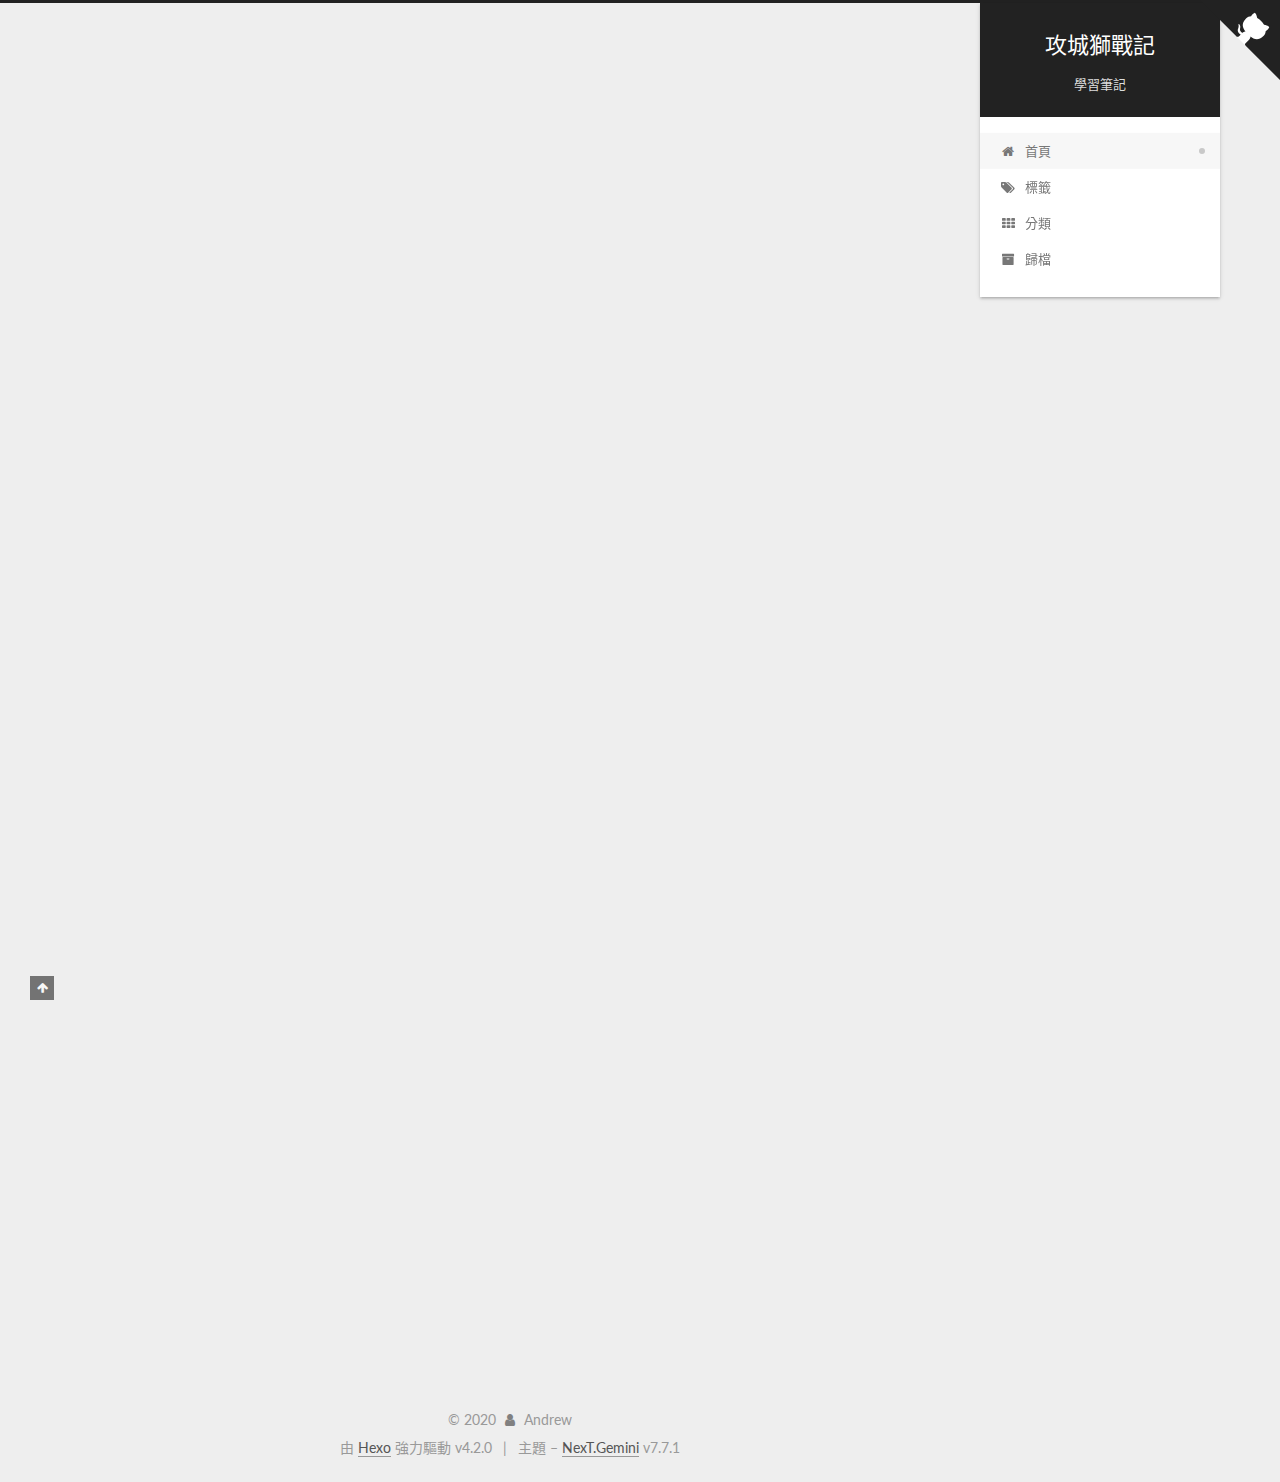
==== commit 2fa1548b: "Site updated: 2020-05-15 20:10:13" ====
--- a/index.html
+++ b/index.html
@@ -162,6 +162,89 @@
             
 
   <div class="posts-expand">
+        
+  
+  
+  <article itemscope itemtype="http://schema.org/Article" class="post-block home" lang="zh-TW">
+    <link itemprop="mainEntityOfPage" href="https://andrewintw.github.io/2020/05/15/test/">
+
+    <span hidden itemprop="author" itemscope itemtype="http://schema.org/Person">
+      <meta itemprop="image" content="/images/avatar.gif">
+      <meta itemprop="name" content="Andrew">
+      <meta itemprop="description" content="">
+    </span>
+
+    <span hidden itemprop="publisher" itemscope itemtype="http://schema.org/Organization">
+      <meta itemprop="name" content="攻城獅戰記">
+    </span>
+      <header class="post-header">
+        <h1 class="post-title" itemprop="name headline">
+          
+            <a href="/2020/05/15/test/" class="post-title-link" itemprop="url">test</a>
+        </h1>
+
+        <div class="post-meta">
+            <span class="post-meta-item">
+              <span class="post-meta-item-icon">
+                <i class="fa fa-calendar-o"></i>
+              </span>
+              <span class="post-meta-item-text">發表於</span>
+              
+
+              <time title="創建時間：2020-05-15 20:08:47 / 修改時間：20:09:12" itemprop="dateCreated datePublished" datetime="2020-05-15T20:08:47+08:00">2020-05-15</time>
+            </span>
+            <span class="post-meta-item">
+              <span class="post-meta-item-icon">
+                <i class="fa fa-folder-o"></i>
+              </span>
+              <span class="post-meta-item-text">分類於</span>
+                <span itemprop="about" itemscope itemtype="http://schema.org/Thing">
+                  <a href="/categories/unclassified/" itemprop="url" rel="index">
+                    <span itemprop="name">unclassified</span>
+                  </a>
+                </span>
+            </span>
+
+          
+  
+  <span class="post-meta-item">
+    
+      <span class="post-meta-item-icon">
+        <i class="fa fa-comment-o"></i>
+      </span>
+      <span class="post-meta-item-text">Facebook：</span>
+    
+    <a title="facebook comments" href="/2020/05/15/test/#comments" itemprop="discussionUrl">
+      <span class="post-comments-count fb-comments-count" data-href="https://andrewintw.github.io/2020/05/15/test/" itemprop="commentCount">0</span>
+    </a>
+  </span>
+  
+  
+
+        </div>
+      </header>
+
+    
+    
+    
+    <div class="post-body" itemprop="articleBody">
+
+      
+          <h1 id="test"><a href="#test" class="headerlink" title="test"></a>test</h1>
+      
+    </div>
+
+    
+    
+    
+      <footer class="post-footer">
+        <div class="post-eof"></div>
+      </footer>
+  </article>
+  
+  
+  
+
         
   
   
@@ -313,9 +396,15 @@
       <div class="site-state-item site-state-posts">
           <a href="/archives/">
         
-          <span class="site-state-item-count">1</span>
+          <span class="site-state-item-count">2</span>
           <span class="site-state-item-name">文章</span>
         </a>
+      </div>
+      <div class="site-state-item site-state-categories">
+            <a href="/categories/">
+          
+        <span class="site-state-item-count">1</span>
+        <span class="site-state-item-name">分類</span></a>
       </div>
   </nav>
 </div>
--- a/css/main.css
+++ b/css/main.css
@@ -1262,7 +1262,7 @@
 }
 .links-of-author a::before,
 .links-of-author span.exturl::before {
-  background: #8618c9;
+  background: #fff43b;
   border-radius: 50%;
   content: ' ';
   display: inline-block;
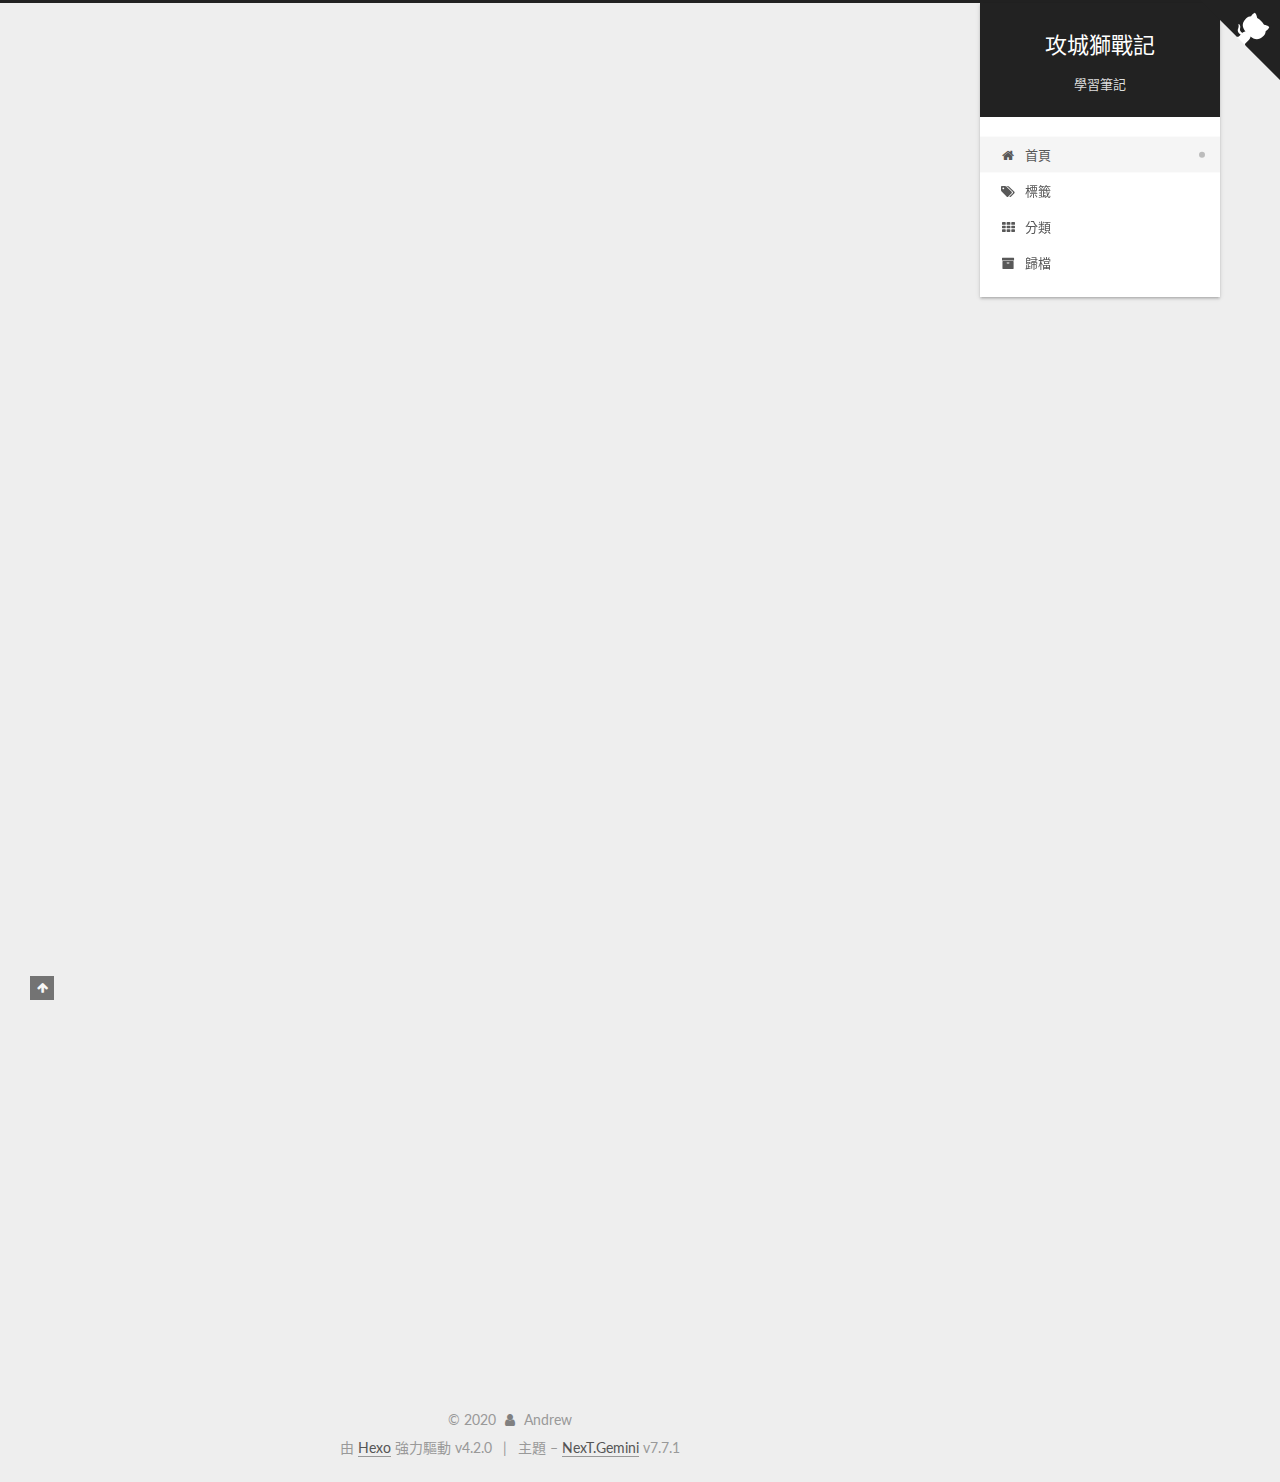
==== commit 298fa50f: "Site updated: 2020-05-15 20:49:37" ====
--- a/index.html
+++ b/index.html
@@ -475,22 +475,8 @@
 
 
 
-  <script>
-    function fbAsyncInit() {
-      FB.init({
-        appId  : '251328089410373',
-        xfbml  : true,
-        version: 'v3.3'
-      });
-    }
-    (function(d, s, id) {
-      var js, fjs = d.getElementsByTagName(s)[0];
-      if (d.getElementById(id)) {return;}
-      js = d.createElement(s); js.id = id;
-      js.src = "//connect.facebook.net/zh_TW/sdk.js";
-      fjs.parentNode.insertBefore(js, fjs);
-    }(document, 'script', 'facebook-jssdk'));
-  </script>
+  <div id="fb-root"></div>
+  <script async defer crossorigin="anonymous" src="https://connect.facebook.net/zh_TW/sdk.js#xfbml=1&version=v7.0&appId=251328089410373&autoLogAppEvents=1"></script>
 
 
 
--- a/css/main.css
+++ b/css/main.css
@@ -1262,7 +1262,7 @@
 }
 .links-of-author a::before,
 .links-of-author span.exturl::before {
-  background: #fff43b;
+  background: #a1ffff;
   border-radius: 50%;
   content: ' ';
   display: inline-block;
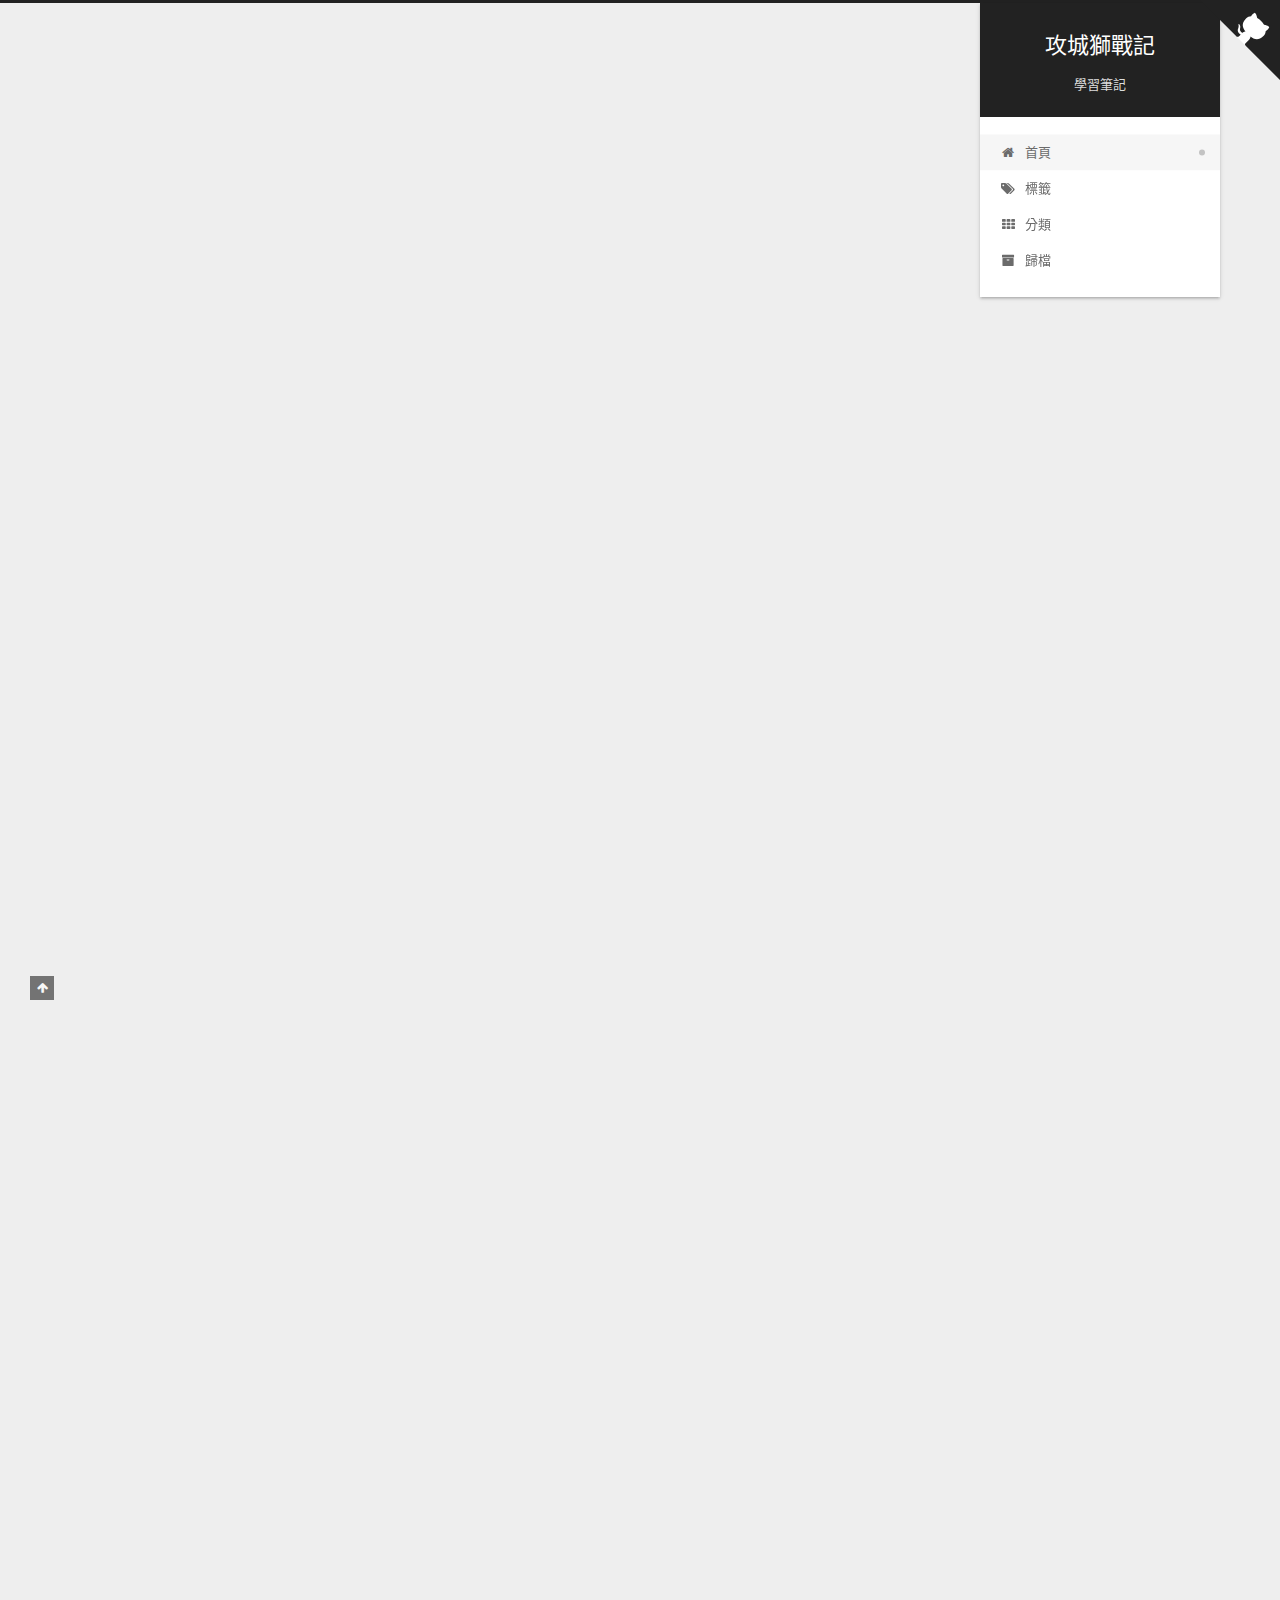
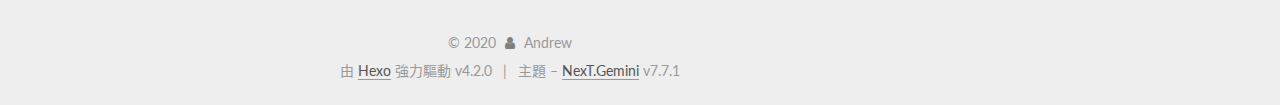
==== commit c6a7bc7b: "Site updated: 2020-05-15 21:09:24" ====
--- a/index.html
+++ b/index.html
@@ -162,6 +162,88 @@
             
 
   <div class="posts-expand">
+        
+  
+  
+  <article itemscope itemtype="http://schema.org/Article" class="post-block home" lang="zh-TW">
+    <link itemprop="mainEntityOfPage" href="https://andrewintw.github.io/2020/05/15/test2/">
+
+    <span hidden itemprop="author" itemscope itemtype="http://schema.org/Person">
+      <meta itemprop="image" content="/images/avatar.gif">
+      <meta itemprop="name" content="Andrew">
+      <meta itemprop="description" content="">
+    </span>
+
+    <span hidden itemprop="publisher" itemscope itemtype="http://schema.org/Organization">
+      <meta itemprop="name" content="攻城獅戰記">
+    </span>
+      <header class="post-header">
+        <h1 class="post-title" itemprop="name headline">
+          
+            <a href="/2020/05/15/test2/" class="post-title-link" itemprop="url">test2</a>
+        </h1>
+
+        <div class="post-meta">
+            <span class="post-meta-item">
+              <span class="post-meta-item-icon">
+                <i class="fa fa-calendar-o"></i>
+              </span>
+              <span class="post-meta-item-text">發表於</span>
+
+              <time title="創建時間：2020-05-15 21:08:37" itemprop="dateCreated datePublished" datetime="2020-05-15T21:08:37+08:00">2020-05-15</time>
+            </span>
+            <span class="post-meta-item">
+              <span class="post-meta-item-icon">
+                <i class="fa fa-folder-o"></i>
+              </span>
+              <span class="post-meta-item-text">分類於</span>
+                <span itemprop="about" itemscope itemtype="http://schema.org/Thing">
+                  <a href="/categories/unclassified/" itemprop="url" rel="index">
+                    <span itemprop="name">unclassified</span>
+                  </a>
+                </span>
+            </span>
+
+          
+  
+  <span class="post-meta-item">
+    
+      <span class="post-meta-item-icon">
+        <i class="fa fa-comment-o"></i>
+      </span>
+      <span class="post-meta-item-text">Facebook：</span>
+    
+    <a title="facebook comments" href="/2020/05/15/test2/#comments" itemprop="discussionUrl">
+      <span class="post-comments-count fb-comments-count" data-href="https://andrewintw.github.io/2020/05/15/test2/" itemprop="commentCount">0</span>
+    </a>
+  </span>
+  
+  
+
+        </div>
+      </header>
+
+    
+    
+    
+    <div class="post-body" itemprop="articleBody">
+
+      
+          
+      
+    </div>
+
+    
+    
+    
+      <footer class="post-footer">
+        <div class="post-eof"></div>
+      </footer>
+  </article>
+  
+  
+  
+
         
   
   
@@ -396,7 +478,7 @@
       <div class="site-state-item site-state-posts">
           <a href="/archives/">
         
-          <span class="site-state-item-count">2</span>
+          <span class="site-state-item-count">3</span>
           <span class="site-state-item-name">文章</span>
         </a>
       </div>
--- a/css/main.css
+++ b/css/main.css
@@ -1262,7 +1262,7 @@
 }
 .links-of-author a::before,
 .links-of-author span.exturl::before {
-  background: #a1ffff;
+  background: #79d649;
   border-radius: 50%;
   content: ' ';
   display: inline-block;
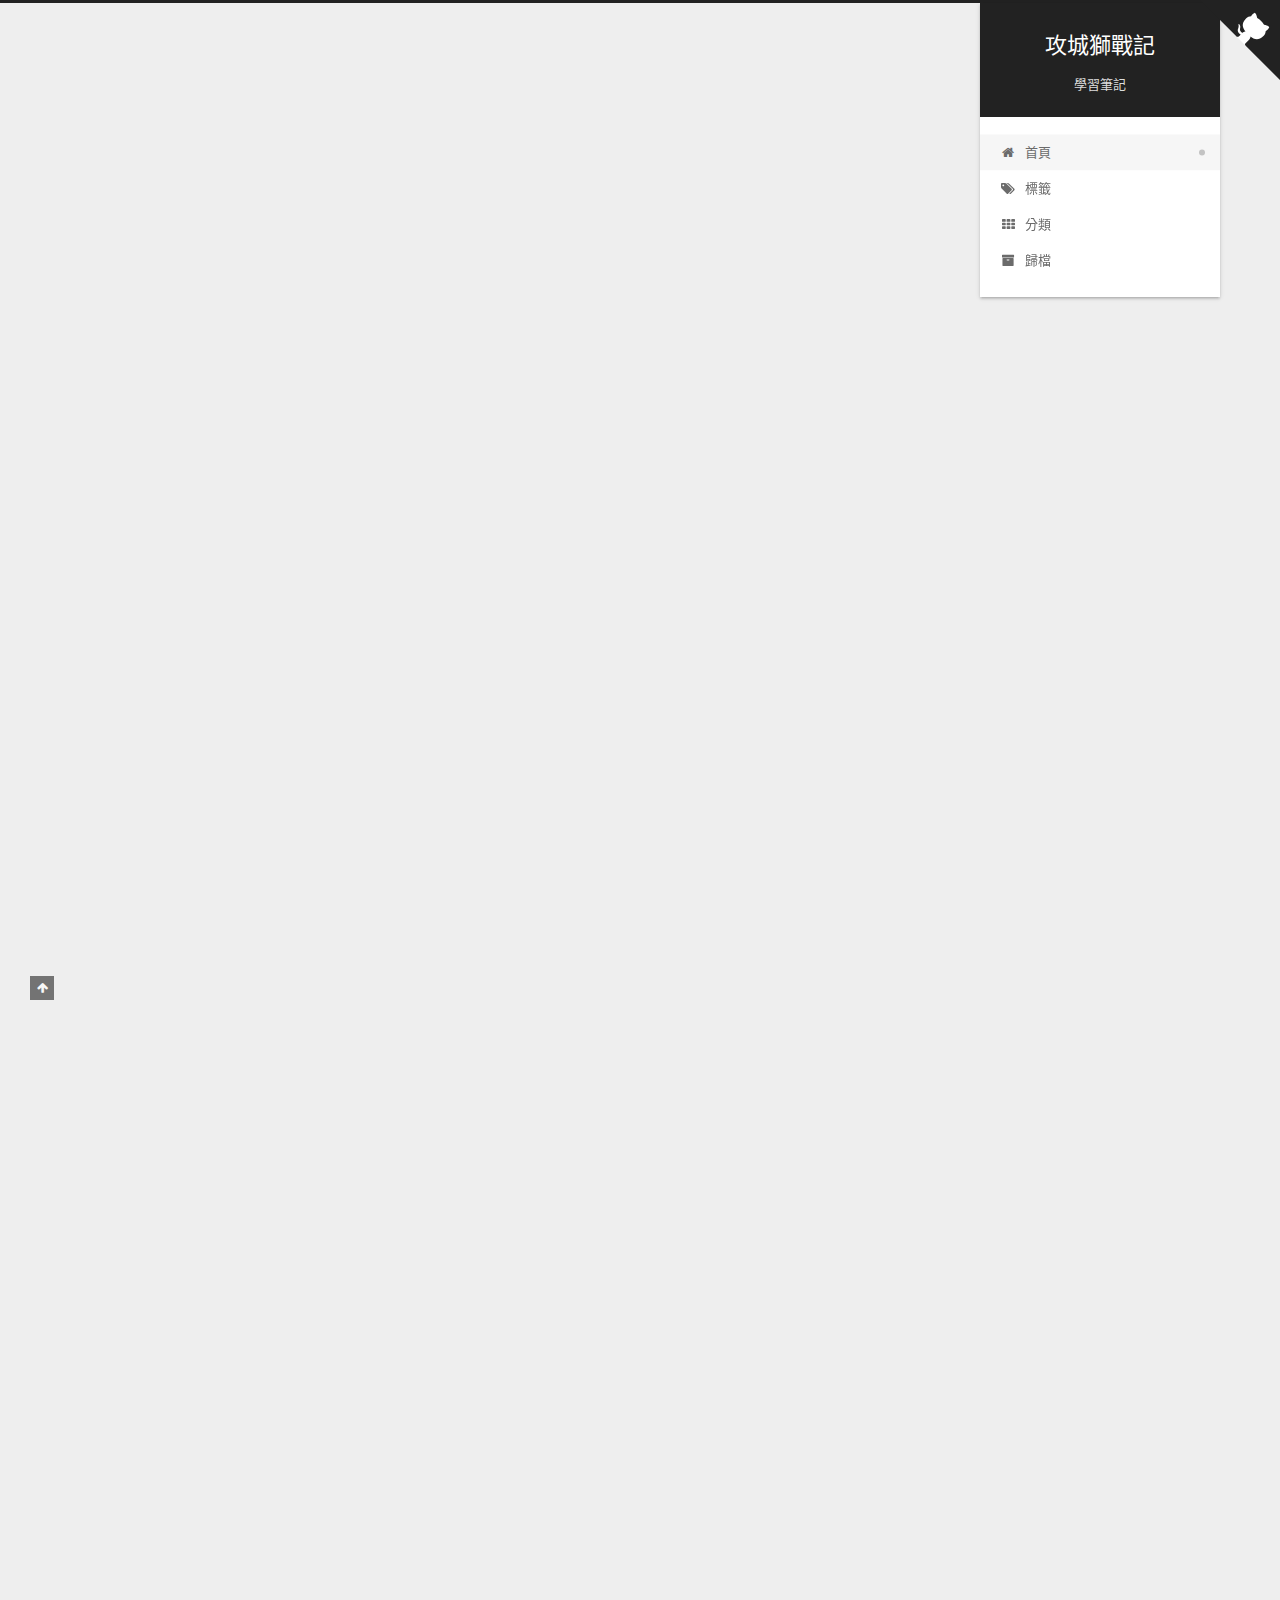
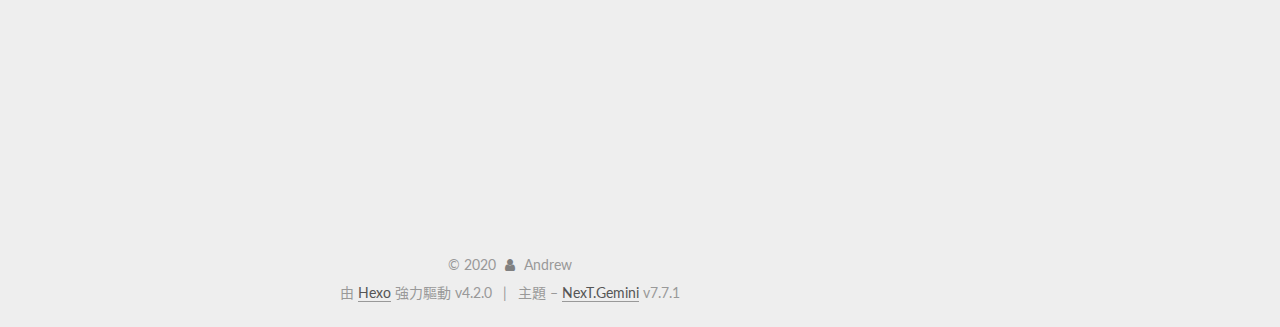
==== commit 7e2509d8: "Site updated: 2020-05-15 21:11:49" ====
--- a/index.html
+++ b/index.html
@@ -162,6 +162,88 @@
             
 
   <div class="posts-expand">
+        
+  
+  
+  <article itemscope itemtype="http://schema.org/Article" class="post-block home" lang="zh-TW">
+    <link itemprop="mainEntityOfPage" href="https://andrewintw.github.io/2020/05/15/test3/">
+
+    <span hidden itemprop="author" itemscope itemtype="http://schema.org/Person">
+      <meta itemprop="image" content="/images/avatar.gif">
+      <meta itemprop="name" content="Andrew">
+      <meta itemprop="description" content="">
+    </span>
+
+    <span hidden itemprop="publisher" itemscope itemtype="http://schema.org/Organization">
+      <meta itemprop="name" content="攻城獅戰記">
+    </span>
+      <header class="post-header">
+        <h1 class="post-title" itemprop="name headline">
+          
+            <a href="/2020/05/15/test3/" class="post-title-link" itemprop="url">test3</a>
+        </h1>
+
+        <div class="post-meta">
+            <span class="post-meta-item">
+              <span class="post-meta-item-icon">
+                <i class="fa fa-calendar-o"></i>
+              </span>
+              <span class="post-meta-item-text">發表於</span>
+
+              <time title="創建時間：2020-05-15 21:11:27" itemprop="dateCreated datePublished" datetime="2020-05-15T21:11:27+08:00">2020-05-15</time>
+            </span>
+            <span class="post-meta-item">
+              <span class="post-meta-item-icon">
+                <i class="fa fa-folder-o"></i>
+              </span>
+              <span class="post-meta-item-text">分類於</span>
+                <span itemprop="about" itemscope itemtype="http://schema.org/Thing">
+                  <a href="/categories/unclassified/" itemprop="url" rel="index">
+                    <span itemprop="name">unclassified</span>
+                  </a>
+                </span>
+            </span>
+
+          
+  
+  <span class="post-meta-item">
+    
+      <span class="post-meta-item-icon">
+        <i class="fa fa-comment-o"></i>
+      </span>
+      <span class="post-meta-item-text">Facebook：</span>
+    
+    <a title="facebook comments" href="/2020/05/15/test3/#comments" itemprop="discussionUrl">
+      <span class="post-comments-count fb-comments-count" data-href="https://andrewintw.github.io/2020/05/15/test3/" itemprop="commentCount">0</span>
+    </a>
+  </span>
+  
+  
+
+        </div>
+      </header>
+
+    
+    
+    
+    <div class="post-body" itemprop="articleBody">
+
+      
+          
+      
+    </div>
+
+    
+    
+    
+      <footer class="post-footer">
+        <div class="post-eof"></div>
+      </footer>
+  </article>
+  
+  
+  
+
         
   
   
@@ -478,7 +560,7 @@
       <div class="site-state-item site-state-posts">
           <a href="/archives/">
         
-          <span class="site-state-item-count">3</span>
+          <span class="site-state-item-count">4</span>
           <span class="site-state-item-name">文章</span>
         </a>
       </div>
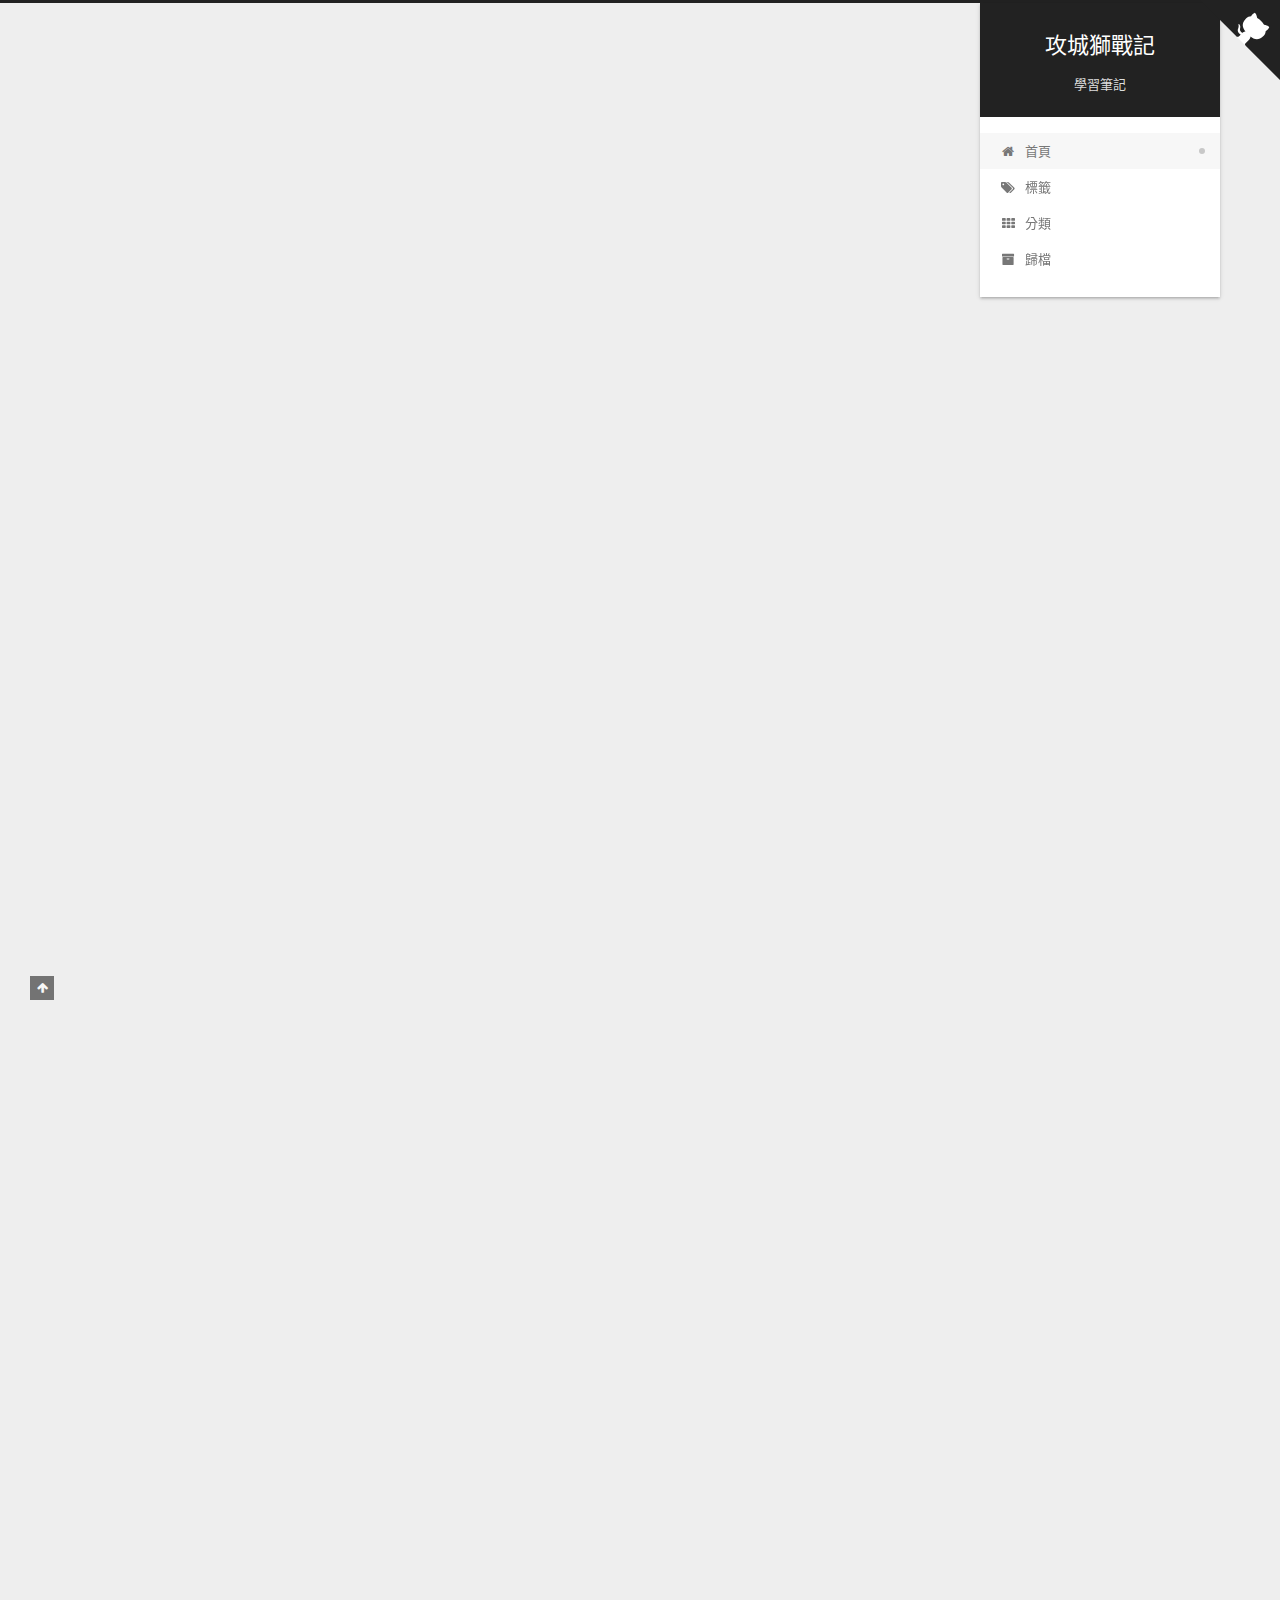
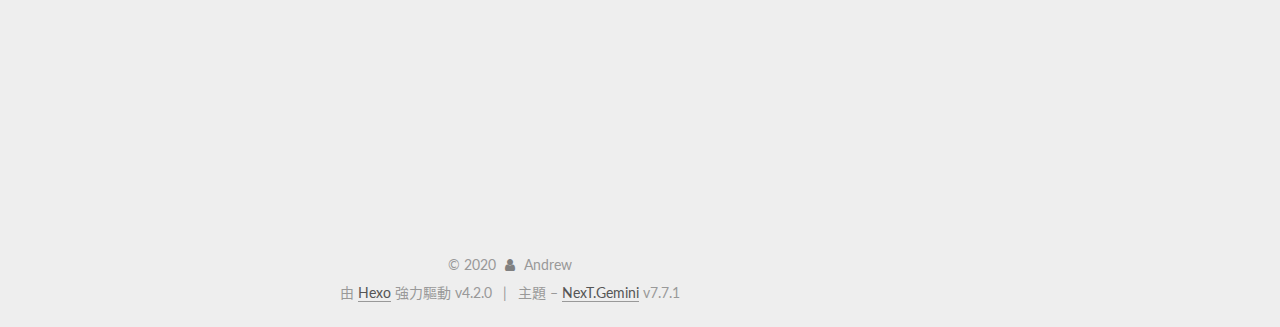
==== commit 2a36502a: "Site updated: 2020-05-15 23:18:11" ====
--- a/index.html
+++ b/index.html
@@ -639,8 +639,22 @@
 
 
 
-  <div id="fb-root"></div>
-  <script async defer crossorigin="anonymous" src="https://connect.facebook.net/zh_TW/sdk.js#xfbml=1&version=v7.0&appId=251328089410373&autoLogAppEvents=1"></script>
+  <script>
+    function fbAsyncInit() {
+      FB.init({
+        appId  : '251328089410373',
+        xfbml  : 1,
+        version: 'v7.0'
+      });
+    }
+    (function(d, s, id) {
+      var js, fjs = d.getElementsByTagName(s)[0];
+      if (d.getElementById(id)) {return;}
+      js = d.createElement(s); js.id = id;
+      js.src = "//connect.facebook.net/zh_TW/sdk.js";
+      fjs.parentNode.insertBefore(js, fjs);
+    }(document, 'script', 'facebook-jssdk'));
+  </script>
 
 
 
--- a/css/main.css
+++ b/css/main.css
@@ -1262,7 +1262,7 @@
 }
 .links-of-author a::before,
 .links-of-author span.exturl::before {
-  background: #79d649;
+  background: #ba4937;
   border-radius: 50%;
   content: ' ';
   display: inline-block;
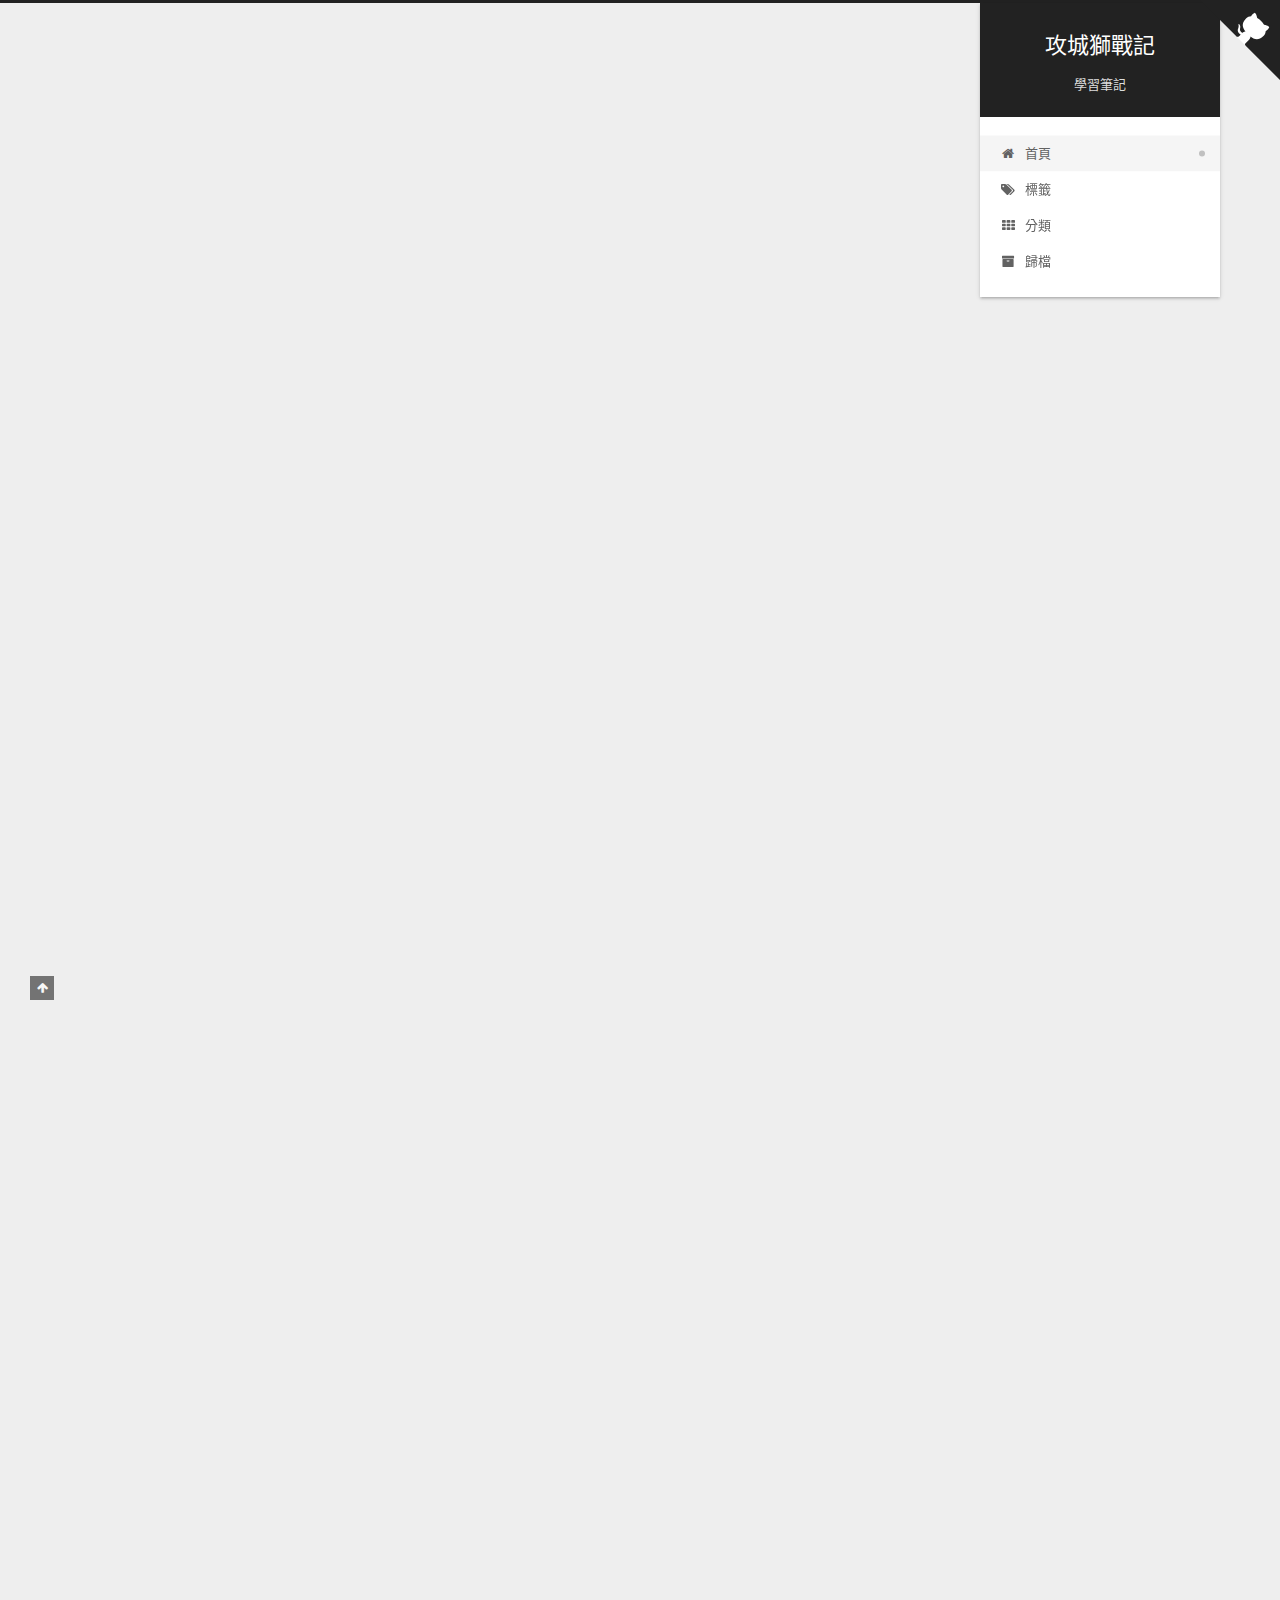
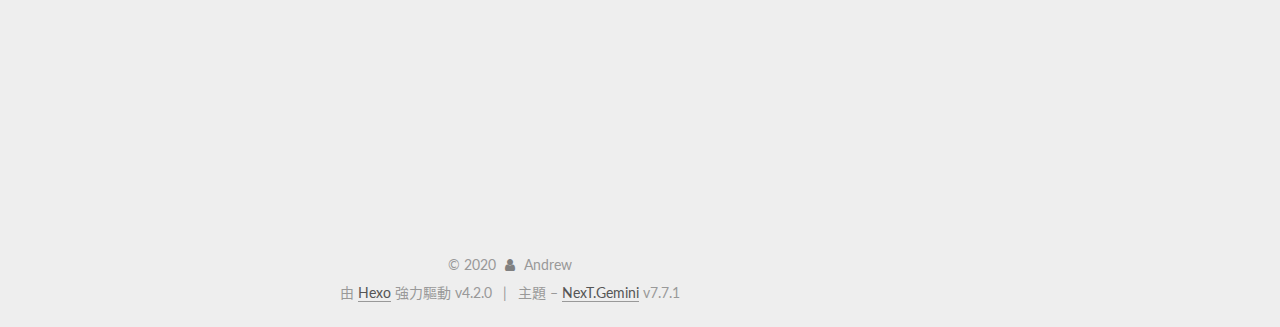
==== commit aae080f8: "Site updated: 2020-05-16 00:07:10" ====
--- a/index.html
+++ b/index.html
@@ -10,8 +10,6 @@
   <link rel="icon" type="image/png" sizes="32x32" href="/images/favicon-32x32-next.png">
   <link rel="icon" type="image/png" sizes="16x16" href="/images/favicon-16x16-next.png">
   <link rel="mask-icon" href="/images/logo.svg" color="#222">
-  <meta property="fb:admins" content="">
-  <meta property="fb:app_id" content="251328089410373">
 
 <link rel="stylesheet" href="/css/main.css">
 
@@ -205,20 +203,6 @@
             </span>
 
           
-  
-  <span class="post-meta-item">
-    
-      <span class="post-meta-item-icon">
-        <i class="fa fa-comment-o"></i>
-      </span>
-      <span class="post-meta-item-text">Facebook：</span>
-    
-    <a title="facebook comments" href="/2020/05/15/test3/#comments" itemprop="discussionUrl">
-      <span class="post-comments-count fb-comments-count" data-href="https://andrewintw.github.io/2020/05/15/test3/" itemprop="commentCount">0</span>
-    </a>
-  </span>
-  
-  
 
         </div>
       </header>
@@ -287,20 +271,6 @@
             </span>
 
           
-  
-  <span class="post-meta-item">
-    
-      <span class="post-meta-item-icon">
-        <i class="fa fa-comment-o"></i>
-      </span>
-      <span class="post-meta-item-text">Facebook：</span>
-    
-    <a title="facebook comments" href="/2020/05/15/test2/#comments" itemprop="discussionUrl">
-      <span class="post-comments-count fb-comments-count" data-href="https://andrewintw.github.io/2020/05/15/test2/" itemprop="commentCount">0</span>
-    </a>
-  </span>
-  
-  
 
         </div>
       </header>
@@ -370,20 +340,6 @@
             </span>
 
           
-  
-  <span class="post-meta-item">
-    
-      <span class="post-meta-item-icon">
-        <i class="fa fa-comment-o"></i>
-      </span>
-      <span class="post-meta-item-text">Facebook：</span>
-    
-    <a title="facebook comments" href="/2020/05/15/test/#comments" itemprop="discussionUrl">
-      <span class="post-comments-count fb-comments-count" data-href="https://andrewintw.github.io/2020/05/15/test/" itemprop="commentCount">0</span>
-    </a>
-  </span>
-  
-  
 
         </div>
       </header>
@@ -441,20 +397,6 @@
             </span>
 
           
-  
-  <span class="post-meta-item">
-    
-      <span class="post-meta-item-icon">
-        <i class="fa fa-comment-o"></i>
-      </span>
-      <span class="post-meta-item-text">Facebook：</span>
-    
-    <a title="facebook comments" href="/2020/05/15/hello-world/#comments" itemprop="discussionUrl">
-      <span class="post-comments-count fb-comments-count" data-href="https://andrewintw.github.io/2020/05/15/hello-world/" itemprop="commentCount">0</span>
-    </a>
-  </span>
-  
-  
 
         </div>
       </header>
@@ -639,22 +581,6 @@
 
 
 
-  <script>
-    function fbAsyncInit() {
-      FB.init({
-        appId  : '251328089410373',
-        xfbml  : 1,
-        version: 'v7.0'
-      });
-    }
-    (function(d, s, id) {
-      var js, fjs = d.getElementsByTagName(s)[0];
-      if (d.getElementById(id)) {return;}
-      js = d.createElement(s); js.id = id;
-      js.src = "//connect.facebook.net/zh_TW/sdk.js";
-      fjs.parentNode.insertBefore(js, fjs);
-    }(document, 'script', 'facebook-jssdk'));
-  </script>
 
 
 
--- a/css/main.css
+++ b/css/main.css
@@ -1262,7 +1262,7 @@
 }
 .links-of-author a::before,
 .links-of-author span.exturl::before {
-  background: #ba4937;
+  background: #c9f485;
   border-radius: 50%;
   content: ' ';
   display: inline-block;
